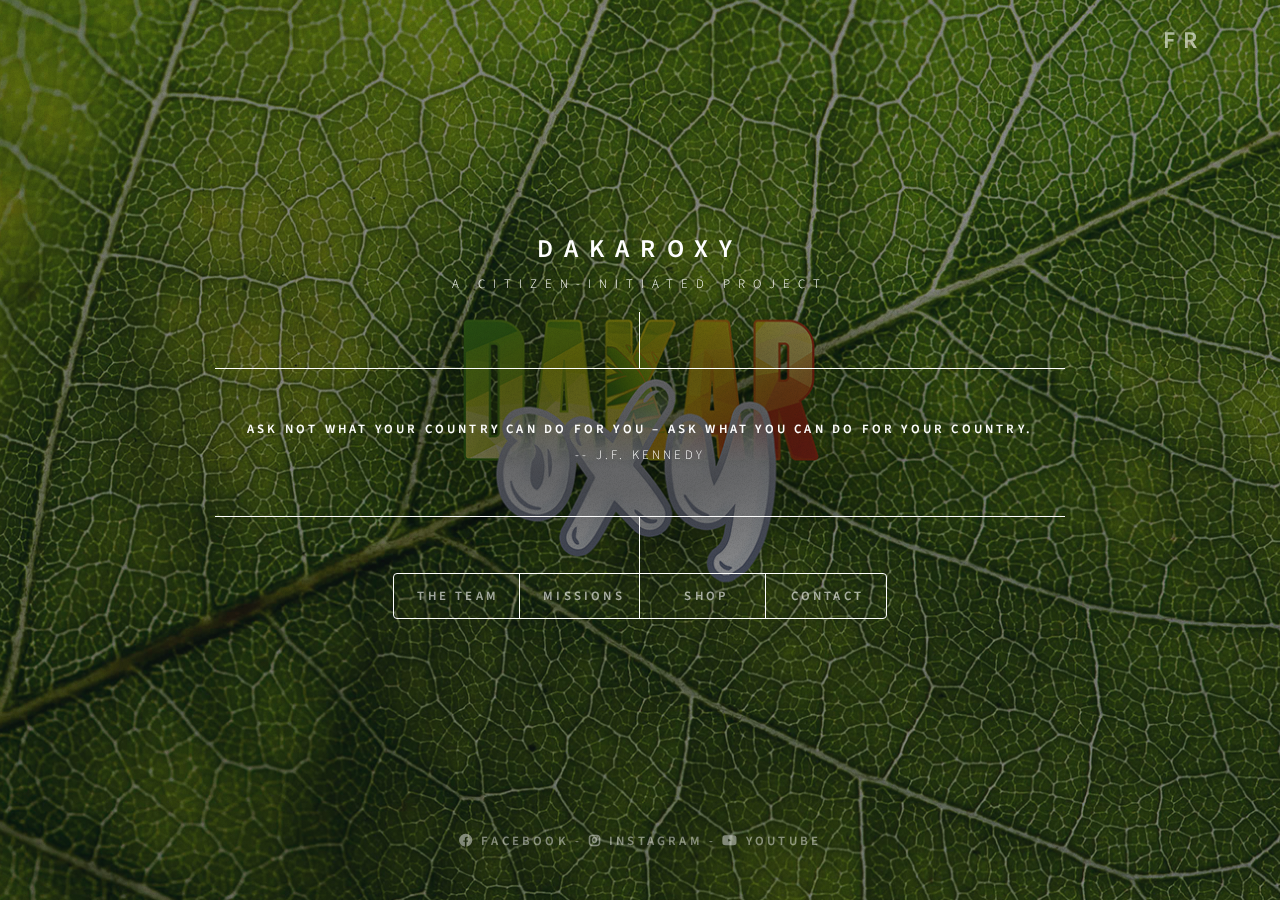
==== en.html @ 9fc28fe7 "Add files via upload" ====
<!DOCTYPE HTML>

<html>
	<head>
		<title>D A K A R O X Y - E N</title>
		<meta name="description" content="DakarOxy is a citizen-initiated project that hopes to encourage people to green their cities." / >

		<meta charset="utf-8" />
		<meta name="viewport" content="width=device-width, initial-scale=1, user-scalable=no" />
		<link rel="shortcut icon" type="image/x-icon" href="images/DKROxy.ico" />
		<link rel="stylesheet" href="assets/css/main.css" />
		<link rel="image_src" href="images/DakarOxy.png" />
		<noscript><link rel="stylesheet" href="assets/css/noscript.css" /></noscript>
	</head>
	<body class="animate-in">

		<!-- Wrapper -->
			<div id="wrapper" class="fade-in">

				<span class="upperrightcorner"><a href="fr.html">FR</a></span>

				<!-- Header -->
				<header id="header">

					<div id="description">
						<p align="center"><span class="headertype1"><strong>DakarOxy</strong></span> <br />
							<span class="headertype2">A Citizen-Initiated Project</span></p>
					</div>

					<div class="content">

							<div class="inner">
								<p><strong>Ask not what your country can do for you – ask what you can do for your country.</strong><br />
								-- J.F. Kennedy</p>
							</div>

						</div>

						<nav>
							<ul>
								<li><a href="#intro">The Team</a></li>
								<li><a href="#missions">Missions</a></li>
								<li><a href="#shop">Shop</a></li>
								<li><a href="#contact">Contact</a></li>
							</ul>
						</nav>

					</header>
				<!-- END OF HEADER -->

				<!-- Main -->
					<div id="main">

						<!-- INTRO -->
							<article id="intro">
								<h2 class="major">Who are we?</h2>

								<p align="justify">Created on September 1, 2018, <b>DakarOxy</b> is a citizen-initiated project that stemmed from the desire to raise awareness and encourage the greening of urban neighborhoods in hope to counter the terrible effects of air pollution. Our objective? To help reforest Senegal, in the outskirts of the capital city and in the regions alike.</p>
								<p align="justify">As a small team who works with mostly personal funding and on the side of our professional activities, our reach remains humble, and the campaigns we run, modest. Nevertheless driven by strong patriotic sentiments, we believe in the value of every deed, big or small.</p>
								<p align="justify">Our hope to curb the ecological crisis due to global warming, leaving a cleaner earth for future generations, might be ambitious, but our strength lies in numbers: if we all work together, no challenge will be able to resist us.</p>
								<p align="right">« <strong>I am doing my part.</strong> » <br />-- DakarOxy.</p>

								<div id="membres">
									<h3 class="major">The Team</h3>
									<p align="justify">Our team consists of five discreet but highly motivated members, who represent as a whole the diversity that contributes to the beauty of our country.</p>
									<p align="justify"></p>

									<div id="anna" class="row aln-center">
										<span align="center">
											<img src="images/Profil-Anna.png" width="145"
											title="Someone is sitting in the shade, today, because somebody else planted a tree a long time ago. – Warren Buffett">
												<p align="center"><strong>Anna Diop</strong> <br />
													Founder</p>
										</span>
									</div>

									<div id="mamy" class="row aln-center">
										<span id="membres" align="center">
												<img src="images/Profil-Mami.png" width="110"
												title="Trees are much like human beings and enjoy each other’s company. – Jens Jensen">
												<p align="center"><strong>Mariama Diatta</strong> <br />
													Relationship Manager</p>
										</span>
									</div>

									<div id="mouhamed" class="row aln-center">
										<span id="membres" align="center">
											<img src="images/Profil-Mouhamed.png" width="110"
											title="Cutting down a tree is like cutting down your own supply of oxygen. – Unknown">
											<p align="center"><strong>Mouhamed Amir Ndiaye</strong> <br />
												Photographer - Videographer</p>
										</span>
									</div>

									<div id="jp" class="row aln-center">
										<span align="center">
											<img src="images/Profil-JeanPierre.png" width="110"
											title="Like water, the sun and the stars, trees are essential. Life on earth is inconceivable without them. – Anton Chekhov">
											<p align="center"><strong>Jean-Pierre Gomis</strong> <br />
												Horticultural Specialist</p>
										</span>
									</div>

									<div id="cherine" class="row aln-center">
										<span align="center">
											<img src="images/Profil-Cherine.png" width="110"
											title="We can learn a lot from trees: they’re always grounded but never stop reaching heavenward. – Everett Mamor">
												<p align="center"><strong>Chérine Hoa</strong> <br />
													Multimedia Manager</p>
										</span>
									</div>

									</div>

							</article>
						<!-- INTRO END -->


						<!-- MISSIONS -->
							<article id="missions">
								<h2 class="major">Our Missions</h2>

								<p align="center"><strong>He who plants a tree, aware that he will never sit in its shade, <br />
									has at least begun to understand the meaning of life..</strong><br />
									-- Rabindranah Tagore.</p>

								<h3 class="major">PatriOxy</h3>
								<p align="justify">Since the beginning of its creation, DakarOxy's primary goal has been to encourage people to green their environment by helping them understand the vital role that trees play on our planet. Senegal has more sixteen million inhabitants, and if everyone were to do their part today, then our country would be over sixteen million trees richer, which would arguably help thwart the consequences of toxic greenhouse gases that threaten our health and that of the Earth.</p>

								<h3 class="major">Campaigns</h3>
								<p align="justify">Among <a href="#activities" class="dotted">DakarOxy's recurring activities</a>, we run reforestation campaigns in the most tree-depleted neighborhoods of the outskirts of our capital city, like in the regions outside of Dakar.</p>
								<p align="justify">These are carried out at the request and with the help of local populations after a <a href="#contract" class="dotted">contract of commitment</a> to protect and water the trees has been established between DakarOxy and the recipients of said trees. This is a requisite for any campaign to optimize the trees' chance of survival until they reach maturity and autonomy.</p>
								<p align="justify">Check out the work we do in the field on our <a href="https://www.instagram.com/dakaroxy/" target="_blank" class="dotted">Instagram</a> account and <a href="https://www.youtube.com/channel/UC2MtGhpl_nVGLFJlneOLBVA" target="_blank" class="dotted">YouTube</a> channel.</p>

								<h3 class="major">EcolOxy</h3>
								<p align="justify">As raising awareness is fundamental to help preserve the environment, one of DakarOxy's missions is to intervene directly within schools to educate our children to the problems that come with air pollution, including global warming. As adults of tomorrow, our children must be active today to help us solve a problem that concerns our generations as much as those to come.</p>
								<p align="justify"></p>

							</article>
						<!-- MISSION END -->

						<!-- ACTIVITIES -->
							<article id="activities">
								<h2 class="major">Campaigns & Others Activities</h2>

								<div id="activites">

									<h3 class="major">2018</h3>
										<p align="center">★ EcolOxy / reforestation campaign: Diamaguéne – <em>Cours Sainte Marie de Hann</em></p>

									<h3 class="major">2019</h3>
										<p align="center">★ EcolOxy / reforestation campaign: Mbeubeuss – <em>Cours Sainte Marie de Hann</em><br />
											★ EcolOxy / reforestation campaign: Malika – <em>Cours Sainte Marie de Hann</em><br />
											★ EcolOxy / reforestation campaign: Rufisque – <em>Cours Sainte Marie de Hann</em><br />
											★ reforestation campaign: Thies – <em>Groupe Kirène</em><br />
											reforestation campaign: Diourbel</p>

									<h3 class="major">2020</h3>
										<p align="center">reforestation campaign: Fatick<br />
											★ PatriOxy / reforestation campaign: Keur Massar – <em>JVE Senegal</em><br />
											PatriOxy: shootings of awareness videos</p>

									<h3 class="major">2021</h3>
										<p align="center">reforestation campaign: Mbeubeuss<br />
											PatriOxy: shooting of an awareness short film</p>

									<h3 class="major">2022</h3>
											<p align="center">★ reforestation campaign: Poukham – <em>SAR Senegal</em></p>
								<div>

								<hr />

								<div>
									<p align="center">The missions preceded by a star (★) have benefited from the help of donators.<br />
										A huge <em>THANK YOU!</em> to them and to those who, more discreet, <br />
										have contributed to the campaigns!</p>
								</div>

							</article>
						<!-- END OF ACTIVITIES -->

						<!-- CONTRAT -->
							<article id="contract">
								<h2 class="major">Moral and Physical Contract</h2>

								<span id="intro">
									<p align="justify">Because we believe that people are the real motor of change, we try to do more than just plant trees: we meet those who benefit from our campaigns after they have submitted a request for help, and work with them to green their neighborhoods. A moral and physical contract is drawn to concretize the commitment of both parties.</p>
								</span>

								<span id="conditions">
									<h3 class="major">Conditions</h3>
									<p align="justify">Reforestation requests must meet a couple of prerequisites to be considered by the team:</p>
									<ul>
										<li>being an association or a group of people committed to monitoring and maintaining the trees</li>
										<li>making a request for a reforestation campaign by sending us a message on our <a href="https://www.facebook.com/DakarOxy/" target="_blank">Facebook</a> page</li>
										<li>organizing a meeting where the trees will be planted</li>
									</ul>
								</span>

								<span id="commitmentDakarOxy">
									<h3 class="major">DakarOxy's Commitment</h3>
									<p align="justify">If the request is approved by the team, DakarOxy then agrees to:</p>
									<ul>
										<li>provide trees, fencing, fertilizer</li>
										<li>come by regularly, either during a planned visit or unannounced, until the trees have reached maturity, in order to check on their growth</li>
										<li>cover the campaign and its follow-ups</li>
									</ul>
								</span>

								<span id="commitmentRecipients">
									<h3 class="major">Expectations for the Recipients</h3>
									<p align="justify">In return, the beneficiaries of the campaign must commit to:</p>
									<ul>
										<li>establish a list of recipients who will contribute to the tree with the symbolic sum of 500 FCFA (0.76€) per registered person</li>
										<li>dig the holes for the trees at least 24 hours before the campaign</li>
										<li>ensure daily watering and the protection of the trees</li>
										<li>regularly ensure the trees are healthy</li>
										<li>designate a liaison agent who will periodically report to DakarOxy concerning the growth of the trees, with the help of pictures</li>
										<li>replace the tree in case of loss</li>
									</ul>
								</span>
							</article>
						<!-- CONTRAT END -->


						<!-- BOUTIQUE -->
							<article id="shop">
								<h2 class="major">Shop</h2>
								<p align="center">Coming soon: our collection of tote bags, sewn with scraps of wax fabrics!</p>
							</article>
						<!-- BOUTIQUE END -->


						<!-- CONTACT -->
							<article id="contact">

								<h2 class="major">Getting In Touch</h2>

								<!-- form method="post" action="mailto:dakaroxy@gmail.com">
									<div class="fields">
										<div class="field half">
											<label for="name">Name</label>
											<input type="text" name="name" id="name" />
										</div>

										<div class="field half">
											<label for="email">Email</label>
											<input type="text" name="email" id="email" />
										</div>

										<div class="field">
											<label for="message">Message</label>
											<textarea name="message" id="message" rows="4"></textarea>
										</div>

									</div>

									<ul class="actions">
										<li><input type="submit" value="Send Message" class="primary" /></li>
										<li><input type="reset" value="Reset" /></li>
									</ul>

								</form-->

								<p align="center">Want to help fund DakarOxy's campaigns? <br />
									Send us an email at <strong>dakaroxy@gmail.com</strong></a>!</p>

								</article>
								<!-- END OF CONTACT -->


					</div>
				<!-- END OF MAIN -->

				<!-- Footer -->
					<footer id="footer">
						<p class="copyright"><a href="https://www.facebook.com/dakaroxy" target="_blank"><i class="fab fa-facebook"></i> Facebook</a> -
							<a href="https://www.instagram.com/dakaroxy/" target="_blank"><i class="fab fa-instagram"></i> Instagram</a> -
							<a href="https://www.youtube.com/channel/UC2MtGhpl_nVGLFJlneOLBVA" target="_blank"><i class="fab fa-youtube"></i> YouTube</a>
						</p>
						<!-- p class="copyright"><a href="https://www.facebook.com/dakaroxy" target="_blank"><i class="fab fa-facebook"></i></a>
							<a href="https://www.instagram.com/dakaroxy/" target="_blank"><i class="fab fa-instagram"></i></a>
							<a href="https://www.youtube.com/channel/UC2MtGhpl_nVGLFJlneOLBVA" target="_blank"><i class="fab fa-youtube"></i></a>
						</p -->
					</footer>
				<!-- END OF FOOTER -->

			</div>


		<!-- BG -->
			<div id="bg"></div>

		<!-- SCRIPTS -->
			<script src="assets/js/jquery.min.js"></script>
			<script src="assets/js/browser.min.js"></script>
			<script src="assets/js/breakpoints.min.js"></script>
			<script src="assets/js/util.js"></script>
			<script src="assets/js/main.js"></script>
			<script src="assets/js/animate-in.js"></script>
		<!-- END OF SCRIPTS -->

	</body>
</html>
---- assets/css/main.css ----
@import url(fontawesome-all.min.css);
@import url("https://fonts.googleapis.com/css?family=Source+Sans+Pro:300italic,600italic,300,600");

/*
	Dimension by HTML5 UP
	html5up.net | @ajlkn
	Free for personal and commercial use under the CCA 3.0 license (html5up.net/license)
*/

html, body, div, span, applet, object,
iframe, h1, h2, h3, h4, h5, h6, p, blockquote,
pre, a, abbr, acronym, address, big, cite,
code, del, dfn, em, img, ins, kbd, q, s, samp,
small, strike, strong, sub, sup, tt, var, b,
u, i, center, dl, dt, dd, ol, ul, li, fieldset,
form, label, legend, table, caption, tbody,
tfoot, thead, tr, th, td, article, aside,
canvas, details, embed, figure, figcaption,
footer, header, hgroup, menu, nav, output, ruby,
section, summary, time, mark, audio, video {
	margin: 0;
	padding: 0;
	border: 0;
	font-size: 100%;
	font: inherit;
	vertical-align: baseline;}

article, aside, details, figcaption, figure,
footer, header, hgroup, menu, nav, section {
	display: block;}

body {
	line-height: 1;
}

ol, ul {
	list-style: none;
}

blockquote, q {
	quotes: none;
}

	blockquote:before, blockquote:after, q:before, q:after {
		content: '';
		content: none;
	}

table {
	border-collapse: collapse;
	border-spacing: 0;
}

body {
	-webkit-text-size-adjust: none;
}

mark {
	background-color: transparent;
	color: inherit;
}

input::-moz-focus-inner {
	border: 0;
	padding: 0;
}

input, select, textarea {
	-moz-appearance: none;
	-webkit-appearance: none;
	-ms-appearance: none;
	appearance: none;
}

/* BASIC */

	@-ms-viewport {
		width: device-width;
	}

	@media screen and (max-width: 480px) {

		html, body {
			min-width: 320px;
		}

	}

	html {
		box-sizing: border-box;
	}

	*, *:before, *:after {
		box-sizing: inherit;
	}

	body {
		background: #1b1f22;
		/* background: #000000; */
	}

		body.is-preload *, body.is-preload *:before, body.is-preload *:after {
			-moz-animation: none !important;
			-webkit-animation: none !important;
			-ms-animation: none !important;
			animation: none !important;
			-moz-transition: none !important;
			-webkit-transition: none !important;
			-ms-transition: none !important;
			transition: none !important;
		}

/* END OF BASIC */


/* TYPE */

	html {
		font-size: 16pt;
	}

		@media screen and (max-width: 1680px) {

			html {
				font-size: 12pt;
			}

		}

		@media screen and (max-width: 736px) {

			html {
				font-size: 11pt;
			}

		}

		@media screen and (max-width: 360px) {

			html {
				font-size: 10pt;
			}

		}

	body, input, select, textarea {
		color: #ffffff;
		font-family: "Source Sans Pro", sans-serif;
		font-weight: 300;
		font-size: 1rem;
		line-height: 1.65;
	}

	/*TO CENTER TEXT IN THE MIDDLE OF THE PAGE*/
	.center {
	position: absolute;
	left: 50%;
	top: 50%;
	transform: translate(-50%, -50%);
	color: #ffffff;
	font-family: "Source Sans Pro", sans-serif;
	text-transform: uppercase;
	font-weight: 300;
	font-size: 1.75rem;
	letter-spacing: 1rem;
	line-height: 1.65;
	}
	/* END OF CENTERING */

	/*TO POSITION TEXT AT THE BOTTOM OF THE PAGE*/
	.bottom {
	position: absolute;
	left: 50%;
	top: 92.5%;
	transform: translate(-50%, -50%);
	color: #ffffff;
	font-family: "Source Sans Pro", sans-serif;
	text-transform: uppercase;
	font-weight: 300;
	font-size: 0.6rem;
	letter-spacing: 0.2rem;
	line-height: 1.65;
	}
	/* END OF BOTTOM POSITIONING */

	/*TO POSITION TEXT IN THE UPPER RIGHT CORNER*/
	.upperrightcorner {
	position: absolute;
	left: 92.5%;
	top: 4.5%;
	transform: translate(-50%, -50%);
	color: #ffffff;
	font-family: "Source Sans Pro", sans-serif;
	text-transform: uppercase;
	color: #FFF9;
	font-weight: 600;
	font-size: 1.5rem;
	letter-spacing: 0.5rem;
	line-height: 1rem;
	}

	.upperrightcorner:hover {
		color: #FFFFFF;
	}

	/* END OF UPPERRIGHTCORNER */

	a {
		-moz-transition: color 0.4s ease-in-out, background-color 0.4s ease-in-out, border-bottom-color 0.4s ease-in-out;
		-webkit-transition: color 0.4s ease-in-out, background-color 0.4s ease-in-out, border-bottom-color 0.4s ease-in-out;
		-ms-transition: color 0.4s ease-in-out, background-color 0.4s ease-in-out, border-bottom-color 0.4s ease-in-out;
		transition: color 0.4s ease-in-out, background-color 0.4s ease-in-out, border-bottom-color 0.4s ease-in-out;
		border-bottom: /*dotted */ 3px rgba(255, 255, 255, 0.5);
		border-color: #ffffff;
		/* background-color: #000000; */
		text-decoration: none;
		color: #FFF9;
		font-weight: 600;
		border-bottom-color: #FFF3;
	}

		a:hover {
			color: #FFFFFF;
			border-bottom-color: #FFF9;
		}

/* LINKS FOR INDEX */
		.index {
			-moz-transition: color 0.4s ease-in-out, background-color 0.4s ease-in-out, border-bottom-color 0.4s ease-in-out;
			-webkit-transition: color 0.4s ease-in-out, background-color 0.4s ease-in-out, border-bottom-color 0.4s ease-in-out;
			-ms-transition: color 0.4s ease-in-out, background-color 0.4s ease-in-out, border-bottom-color 0.4s ease-in-out;
			transition: color 0.4s ease-in-out, background-color 0.4s ease-in-out, border-bottom-color 0.4s ease-in-out;
			border-bottom: none;
			text-decoration: none;
			font-size: 2rem;
			color: #FFF9;
			font-weight: 600;
		}

			.index:hover {
				color: #FFFFFF;
		}
/* END OF LINKS FOR INDEX */

	.headertype1 {
		font-size: 1.6rem;
		color: #FFFFFF;
		font-weight: 300;
		letter-spacing: 0.7rem;
		text-transform: uppercase;
	}

	.headertype2 {
		font-size: .8rem;
		color: #FFFFFF;
		font-weight: 300;
		letter-spacing: 0.5rem;
		text-transform: uppercase;
	}

	.dotted {
		border-bottom: dotted;
	}

	strong, b {
		color: #ffffff;
		font-weight: 600;
	}

	em, i {
		font-style: italic;
	}

	p {
		margin: 0 0 1rem 0;
	}

	h1, h2, h3, h4, h5, h6 {
		color: #ffffff;
		font-weight: 600;
		line-height: 1.5;
		margin: 0 0 1rem 0;
		text-transform: uppercase;
		letter-spacing: 0.2rem;
	}

		h1 a, h2 a, h3 a, h4 a, h5 a, h6 a {
			color: inherit;
			text-decoration: none;
		}

		h1.major, h2.major, h3.major, h4.major, h5.major, h6.major {
			/*LINE DELETED: border-bottom: solid 0px #ffffff; */
			width: -moz-max-content;
			width: -webkit-max-content;
			width: -ms-max-content;
			width: max-content;
			padding-top: 0.7rem;
			padding-bottom: 0.2rem;
			/* LINE DELETED: margin: 0 0 2rem 0; */
			/* ADDED LINES */
			margin: 0 auto 1rem;
			/* Added lines end here */
		}

	h1 {
		font-size: 2.25rem;
		line-height: 1.3;
		letter-spacing: 0.5rem;
		/* ADDED LINES */
		border-bottom: solid 1px #ffffff;
		padding-bottom: 0.5rem;
		/*margin: 0 0 2rem 0; */ /* Added lines end here */
	}

	h2 {
		font-size: 1.5rem;
		line-height: 1.4;
		letter-spacing: 0.5rem;
		/* ADDED LINES */
		border-bottom: solid 1px #ffffff;
		padding-bottom: 0.5rem;
		margin: 0 0 2rem 0; /* Added lines end here */
	}

	h3 {
		font-size: 1rem;
		/* ADDED LINES */
		border-bottom: solid 1px #ffffff;
		margin: 0 0 0.5rem 0; /* Added lines end here */
	}

	h4 {
		font-size: 0.8rem;
	}

	h5 {
		font-size: 0.7rem;
	}

	h6 {
		font-size: 0.6rem;
	}


/* OTHER MEDIA */
	@media screen and (max-width: 736px) {

		h1 {
			font-size: 1.75rem;
			line-height: 1.4;
		}

		h2 {
			font-size: 1.25em;
			line-height: 1.5;
		}

	}

	sub {
		font-size: 0.8rem;
		position: relative;
		top: 0.5rem;
	}

	sup {
		font-size: 0.8rem;
		position: relative;
		top: -0.5rem;
	}

	blockquote {
		border-left: solid 4px #ffffff;
		font-style: italic;
		margin: 0 0 2rem 0;
		padding: 0.5rem 0 0.5rem 2rem;
	}

	code {
		background: rgba(255, 255, 255, 0.075);
		border-radius: 4px;
		font-family: "Courier New", monospace;
		font-size: 0.9rem;
		margin: 0 0.25rem;
		padding: 0.25rem 0.65rem;
	}

	pre {
		-webkit-overflow-scrolling: touch;
		font-family: "Courier New", monospace;
		font-size: 0.9rem;
		margin: 0 0 2rem 0;
	}

		pre code {
			display: block;
			line-height: 1.75;
			padding: 1rem 1.5rem;
			overflow-x: auto;
		}

	hr {
		border: 0;
		border-bottom: solid 1px #ffffff;
		margin: 2.75rem 0;
	}

	.align-left {
		text-align: left;
	}

	.align-center {
		text-align: center;
	}

	.align-right {
		text-align: right;
	}

		.align-justify {
			text-align: justify;
		}
/* END OF OTHER MEDIA */

/* FORM */
	form {
		margin: 0 0 2rem 0;
	}

		form > :last-child {
			margin-bottom: 0;
		}

		form > .fields {
			display: -moz-flex;
			display: -webkit-flex;
			display: -ms-flex;
			display: flex;
			-moz-flex-wrap: wrap;
			-webkit-flex-wrap: wrap;
			-ms-flex-wrap: wrap;
			flex-wrap: wrap;
			width: calc(100% + 3rem);
			margin: -1.5rem 0 2rem -1.5rem;
		}

			form > .fields > .field {
				-moz-flex-grow: 0;
				-webkit-flex-grow: 0;
				-ms-flex-grow: 0;
				flex-grow: 0;
				-moz-flex-shrink: 0;
				-webkit-flex-shrink: 0;
				-ms-flex-shrink: 0;
				flex-shrink: 0;
				padding: 1.5rem 0 0 1.5rem;
				width: calc(100% - 1.5rem);
			}

				form > .fields > .field.half {
					width: calc(50% - 0.75rem);
				}

				form > .fields > .field.third {
					width: calc(100%/3 - 0.5rem);
				}

				form > .fields > .field.quarter {
					width: calc(25% - 0.375rem);
				}

		@media screen and (max-width: 480px) {

			form > .fields {
				width: calc(100% + 3rem);
				margin: -1.5rem 0 2rem -1.5rem;
			}

				form > .fields > .field {
					padding: 1.5rem 0 0 1.5rem;
					width: calc(100% - 1.5rem);
				}

					form > .fields > .field.half {
						width: calc(100% - 1.5rem);
					}

					form > .fields > .field.third {
						width: calc(100% - 1.5rem);
					}

					form > .fields > .field.quarter {
						width: calc(100% - 1.5rem);
					}

		}

	label {
		color: #ffffff;
		display: block;
		font-size: 0.8rem;
		font-weight: 300;
		letter-spacing: 0.2rem;
		line-height: 1.5;
		margin: 0 0 1rem 0;
		text-transform: uppercase;
	}

	input[type="text"],
	input[type="password"],
	input[type="email"],
	input[type="tel"],
	select,
	textarea {
		-moz-appearance: none;
		-webkit-appearance: none;
		-ms-appearance: none;
		appearance: none;
		-moz-transition: border-color 0.2s ease-in-out, box-shadow 0.2s ease-in-out, background-color 0.2s ease-in-out;
		-webkit-transition: border-color 0.2s ease-in-out, box-shadow 0.2s ease-in-out, background-color 0.2s ease-in-out;
		-ms-transition: border-color 0.2s ease-in-out, box-shadow 0.2s ease-in-out, background-color 0.2s ease-in-out;
		transition: border-color 0.2s ease-in-out, box-shadow 0.2s ease-in-out, background-color 0.2s ease-in-out;
		background-color: transparent;
		border-radius: 4px;
		border: solid 1px #ffffff;
		color: inherit;
		display: block;
		outline: 0;
		padding: 0 1rem;
		text-decoration: none;
		width: 100%;
	}

		input[type="text"]:invalid,
		input[type="password"]:invalid,
		input[type="email"]:invalid,
		input[type="tel"]:invalid,
		select:invalid,
		textarea:invalid {
			box-shadow: none;
		}

		input[type="text"]:focus,
		input[type="password"]:focus,
		input[type="email"]:focus,
		input[type="tel"]:focus,
		select:focus,
		textarea:focus {
			background: rgba(255, 255, 255, 0.075);
			border-color: #ffffff;
			box-shadow: 0 0 0 1px #ffffff;
		}

	select {
		background-image: url("data:image/svg+xml;charset=utf8,%3Csvg xmlns='http://www.w3.org/2000/svg' width='40' height='40' preserveAspectRatio='none' viewBox='0 0 40 40'%3E%3Cpath d='M9.4,12.3l10.4,10.4l10.4-10.4c0.2-0.2,0.5-0.4,0.9-0.4c0.3,0,0.6,0.1,0.9,0.4l3.3,3.3c0.2,0.2,0.4,0.5,0.4,0.9 c0,0.4-0.1,0.6-0.4,0.9L20.7,31.9c-0.2,0.2-0.5,0.4-0.9,0.4c-0.3,0-0.6-0.1-0.9-0.4L4.3,17.3c-0.2-0.2-0.4-0.5-0.4-0.9 c0-0.4,0.1-0.6,0.4-0.9l3.3-3.3c0.2-0.2,0.5-0.4,0.9-0.4S9.1,12.1,9.4,12.3z' fill='%23ffffff' /%3E%3C/svg%3E");
		background-size: 1.25rem;
		background-repeat: no-repeat;
		background-position: calc(100% - 1rem) center;
		height: 2.75rem;
		padding-right: 2.75rem;
		text-overflow: ellipsis;
	}

		select option {
			color: #ffffff;
			background: #1b1f22;
		}

		select:focus::-ms-value {
			background-color: transparent;
		}

		select::-ms-expand {
			display: none;
		}

	input[type="text"],
	input[type="password"],
	input[type="email"],
	select {
		height: 2.75rem;
	}

	textarea {
		padding: 0.75rem 1rem;
	}

	input[type="checkbox"],
	input[type="radio"] {
		-moz-appearance: none;
		-webkit-appearance: none;
		-ms-appearance: none;
		appearance: none;
		display: block;
		float: left;
		margin-right: -2rem;
		opacity: 0;
		width: 1rem;
		z-index: -1;
	}

		input[type="checkbox"] + label,
		input[type="radio"] + label {
			text-decoration: none;
			-moz-user-select: none;
			-webkit-user-select: none;
			-ms-user-select: none;
			user-select: none;
			color: #ffffff;
			cursor: pointer;
			display: inline-block;
			font-size: 0.8rem;
			font-weight: 300;
			margin: 0 0 0.5rem 0;
			padding-left: 2.65rem;
			padding-right: 0.75rem;
			position: relative;
		}

			input[type="checkbox"] + label:before,
			input[type="radio"] + label:before {
				-moz-osx-font-smoothing: grayscale;
				-webkit-font-smoothing: antialiased;
				display: inline-block;
				font-style: normal;
				font-variant: normal;
				text-rendering: auto;
				line-height: 1;
				text-transform: none !important;
				font-family: 'Font Awesome 5 Free';
				font-weight: 900;
			}

			input[type="checkbox"] + label:before,
			input[type="radio"] + label:before {
				-moz-transition: border-color 0.2s ease-in-out, box-shadow 0.2s ease-in-out, background-color 0.2s ease-in-out;
				-webkit-transition: border-color 0.2s ease-in-out, box-shadow 0.2s ease-in-out, background-color 0.2s ease-in-out;
				-ms-transition: border-color 0.2s ease-in-out, box-shadow 0.2s ease-in-out, background-color 0.2s ease-in-out;
				transition: border-color 0.2s ease-in-out, box-shadow 0.2s ease-in-out, background-color 0.2s ease-in-out;
				border-radius: 4px;
				border: solid 1px #ffffff;
				content: '';
				display: inline-block;
				height: 1.65rem;
				left: 0;
				line-height: 1.65rem;
				position: absolute;
				text-align: center;
				top: -0.15rem;
				width: 1.65rem;
			}

		input[type="checkbox"]:checked + label:before,
		input[type="radio"]:checked + label:before {
			background: #ffffff !important;
			border-color: #ffffff !important;
			color: #1b1f22;
			content: '\f00c';
		}

		input[type="checkbox"]:focus + label:before,
		input[type="radio"]:focus + label:before {
			background: rgba(255, 255, 255, 0.075);
			border-color: #ffffff;
			box-shadow: 0 0 0 1px #ffffff;
		}

	input[type="checkbox"] + label:before {
		border-radius: 4px;
	}

	input[type="radio"] + label:before {
		border-radius: 100%;
	}

	::-webkit-input-placeholder {
		color: rgba(255, 255, 255, 0.5) !important;
		opacity: 1.0;
	}

	:-moz-placeholder {
		color: rgba(255, 255, 255, 0.5) !important;
		opacity: 1.0;
	}

	::-moz-placeholder {
		color: rgba(255, 255, 255, 0.5) !important;
		opacity: 1.0;
	}

	:-ms-input-placeholder {
		color: rgba(255, 255, 255, 0.5) !important;
		opacity: 1.0;
	}

	.formerize-placeholder {
		color: rgba(255, 255, 255, 0.5) !important;
		opacity: 1.0;
	}
/* END OF FORM */

/* BOX */

	.box {
		border-radius: 4px;
		border: solid 1px #ffffff;
		margin-bottom: 2rem;
		padding: 1.5em;
	}

		.box > :last-child,
		.box > :last-child > :last-child,
		.box > :last-child > :last-child > :last-child {
			margin-bottom: 0;
		}

		.box.alt {
			border: 0;
			border-radius: 0;
			padding: 0;
		}
/* END OF BOX */

/* ICON */

	.icon {
		text-decoration: none;
		border-bottom: none;
		position: relative;
	}

		.icon:before {
			-moz-osx-font-smoothing: grayscale;
			-webkit-font-smoothing: antialiased;
			display: inline-block;
			font-style: normal;
			font-variant: normal;
			text-rendering: auto;
			line-height: 1;
			text-transform: none !important;
			font-family: 'Font Awesome 5 Free';
			font-weight: 400;
		}

		.icon > .label {
			display: none;
		}

		.icon:before {
			line-height: inherit;
		}

		.icon.solid:before {
			font-weight: 900;
		}

		.icon.brands:before {
			font-family: 'Font Awesome 5 Brands';
		}
/* END OF ICON */

/* IMAGE */
	.image {
		border-radius: 4px;
		border: 0;
		display: inline-block;
		position: relative;
	}

		.image:before {
			pointer-events: none;
			background-image: url("../../images/overlay.png");
			background-color: rgba(19, 21, 25, 0.5);
			border-radius: 4px;
			content: '';
			display: block;
			height: 100%;
			left: 0;
			opacity: 0.5;
			position: absolute;
			top: 0;
			width: 100%;
		}

		.image img {
			border-radius: 4px;
			display: block;
		}

		.image.left, .image.right {
			max-width: 40%;
		}

			.image.left img, .image.right img {
				width: 100%;
			}

		.image.left {
			float: left;
			padding: 0 1.5em 1em 0;
			top: 0.25em;
		}

		.image.right {
			float: right;
			padding: 0 0 1em 1.5em;
			top: 0.25em;
		}

		.image.fit {
			display: block;
			margin: 0 0 2rem 0;
			width: 100%;
		}

			.image.fit img {
				width: 100%;
			}

		.image.main {
			display: block;
			margin: 2.5rem 0;
			width: 100%;
		}

			.image.main img {
				width: 100%;
			}

		@media screen and (max-width: 736px) {

			.image.main {
				margin: 2rem 0;
			}

		}

		@media screen and (max-width: 480px) {

			.image.main {
				margin: 1.5rem 0;
			}

		}
/* END OF IMAGE */

/* LIST */
	ol {
		list-style: decimal;
		margin: 0 0 2rem 0;
		padding-left: 1.25em;
	}

		ol li {
			padding-left: 0.25em;
		}

	ul {
		list-style: disc;
		margin: 0 0 1rem 0;
		padding-left: 3em;
	}

		ul li {
			padding-left: 0.5em;

		}

		ul.alt {
			list-style: none;
			padding-left: 0;
		}

			ul.alt li {
				border-top: solid 1px #ffffff;
				padding: 0.5em 0;
			}

				ul.alt li:first-child {
					border-top: 0;
					padding-top: 0;
				}

	dl {
		margin: 0 0 2rem 0;
	}

		dl dt {
			display: block;
			font-weight: 600;
			margin: 0 0 1rem 0;
		}

		dl dd {
			margin-left: 2rem;
		}

/* ACTIONS IN LIST */

	ul.actions {
		display: -moz-flex;
		display: -webkit-flex;
		display: -ms-flex;
		display: flex;
		cursor: default;
		list-style: none;
		margin-left: -1rem;
		padding-left: 0;
	}

		ul.actions li {
			padding: 0 0 0 1rem;
			vertical-align: middle;
		}

		ul.actions.special {
			-moz-justify-content: center;
			-webkit-justify-content: center;
			-ms-justify-content: center;
			justify-content: center;
			width: 100%;
			margin-left: 0;
		}

			ul.actions.special li:first-child {
				padding-left: 0;
			}

		ul.actions.stacked {
			-moz-flex-direction: column;
			-webkit-flex-direction: column;
			-ms-flex-direction: column;
			flex-direction: column;
			margin-left: 0;
		}

			ul.actions.stacked li {
				padding: 1.3rem 0 0 0;
			}

				ul.actions.stacked li:first-child {
					padding-top: 0;
				}

		ul.actions.fit {
			width: calc(100% + 1rem);
		}

			ul.actions.fit li {
				-moz-flex-grow: 1;
				-webkit-flex-grow: 1;
				-ms-flex-grow: 1;
				flex-grow: 1;
				-moz-flex-shrink: 1;
				-webkit-flex-shrink: 1;
				-ms-flex-shrink: 1;
				flex-shrink: 1;
				width: 100%;
			}

				ul.actions.fit li > * {
					width: 100%;
				}

			ul.actions.fit.stacked {
				width: 100%;
			}

		@media screen and (max-width: 480px) {

			ul.actions:not(.fixed) {
				-moz-flex-direction: column;
				-webkit-flex-direction: column;
				-ms-flex-direction: column;
				flex-direction: column;
				margin-left: 0;
				width: 100% !important;
			}

				ul.actions:not(.fixed) li {
					-moz-flex-grow: 1;
					-webkit-flex-grow: 1;
					-ms-flex-grow: 1;
					flex-grow: 1;
					-moz-flex-shrink: 1;
					-webkit-flex-shrink: 1;
					-ms-flex-shrink: 1;
					flex-shrink: 1;
					padding: 1rem 0 0 0;
					text-align: center;
					width: 100%;
				}

					ul.actions:not(.fixed) li > * {
						width: 100%;
					}

					ul.actions:not(.fixed) li:first-child {
						padding-top: 0;
					}

					ul.actions:not(.fixed) li input[type="submit"],
					ul.actions:not(.fixed) li input[type="reset"],
					ul.actions:not(.fixed) li input[type="button"],
					ul.actions:not(.fixed) li button,
					ul.actions:not(.fixed) li .button {
						width: 100%;
					}

						ul.actions:not(.fixed) li input[type="submit"].icon:before,
						ul.actions:not(.fixed) li input[type="reset"].icon:before,
						ul.actions:not(.fixed) li input[type="button"].icon:before,
						ul.actions:not(.fixed) li button.icon:before,
						ul.actions:not(.fixed) li .button.icon:before {
							margin-left: -0.5em;
						}

		}

/* ICONS IN LIST */

	ul.icons {
		cursor: default;
		list-style: none;
		padding-left: 0;
	}

		ul.icons li {
			display: inline-block;
			padding: 0 0.75em 0 0;
		}

			ul.icons li:last-child {
				padding-right: 0;
			}

			ul.icons li a {
				border-radius: 100%;
				box-shadow: inset 0 0 0 1px #ffffff;
				display: inline-block;
				height: 2.25rem;
				line-height: 2.25rem;
				text-align: center;
				width: 2.25rem;
			}

				ul.icons li a:hover {
					background-color: rgba(255, 255, 255, 0.075);
				}

				ul.icons li a:active {
					background-color: rgba(255, 255, 255, 0.175);
				}
/* END OF LIST */

/* TABLE */

	.table-wrapper {
		-webkit-overflow-scrolling: touch;
		overflow-x: auto;
	}

	table {
		margin: 0 0 2rem 0;
		width: 100%;
	}

		table tbody tr {
			border: solid 1px #ffffff;
			border-left: 0;
			border-right: 0;
		}

			table tbody tr:nth-child(2n + 1) {
				background-color: rgba(255, 255, 255, 0.075);
			}

		table td {
			padding: 0.75em 0.75em;
		}

		table th {
			color: #ffffff;
			font-size: 0.9em;
			font-weight: 600;
			padding: 0 0.75em 0.75em 0.75em;
			text-align: left;
		}

		table thead {
			border-bottom: solid 2px #ffffff;
		}

		table tfoot {
			border-top: solid 2px #ffffff;
		}

		table.alt {
			border-collapse: separate;
		}

			table.alt tbody tr td {
				border: solid 1px #ffffff;
				border-left-width: 0;
				border-top-width: 0;
			}

				table.alt tbody tr td:first-child {
					border-left-width: 1px;
				}

			table.alt tbody tr:first-child td {
				border-top-width: 1px;
			}

			table.alt thead {
				border-bottom: 0;
			}

			table.alt tfoot {
				border-top: 0;
			}

/* Button IN TABLE */

	input[type="submit"],
	input[type="reset"],
	input[type="button"],
	button,
	.button {
		-moz-appearance: none;
		-webkit-appearance: none;
		-ms-appearance: none;
		appearance: none;
		-moz-transition: background-color 0.2s ease-in-out, color 0.2s ease-in-out;
		-webkit-transition: background-color 0.2s ease-in-out, color 0.2s ease-in-out;
		-ms-transition: background-color 0.2s ease-in-out, color 0.2s ease-in-out;
		transition: background-color 0.2s ease-in-out, color 0.2s ease-in-out;
		background-color: transparent;
		border-radius: 4px;
		border: 0;
		box-shadow: inset 0 0 0 1px #ffffff;
		color: #ffffff !important;
		cursor: pointer;
		display: inline-block;
		font-size: 0.8rem;
		font-weight: 300;
		height: 2.75rem;
		letter-spacing: 0.2rem;
		line-height: 2.75rem;
		outline: 0;
		padding: 0 1.25rem 0 1.35rem;
		text-align: center;
		text-decoration: none;
		text-transform: uppercase;
		white-space: nowrap;
	}

		input[type="submit"]:hover,
		input[type="reset"]:hover,
		input[type="button"]:hover,
		button:hover,
		.button:hover {
			background-color: rgba(255, 255, 255, 0.075);
		}

		input[type="submit"]:active,
		input[type="reset"]:active,
		input[type="button"]:active,
		button:active,
		.button:active {
			background-color: rgba(255, 255, 255, 0.175);
		}

		input[type="submit"].icon:before,
		input[type="reset"].icon:before,
		input[type="button"].icon:before,
		button.icon:before,
		.button.icon:before {
			margin-right: 0.5em;
		}

		input[type="submit"].fit,
		input[type="reset"].fit,
		input[type="button"].fit,
		button.fit,
		.button.fit {
			width: 100%;
		}

		input[type="submit"].small,
		input[type="reset"].small,
		input[type="button"].small,
		button.small,
		.button.small {
			font-size: 0.6rem;
			height: 2.0625rem;
			line-height: 2.0625rem;
		}

		input[type="submit"].primary,
		input[type="reset"].primary,
		input[type="button"].primary,
		button.primary,
		.button.primary {
			background-color: #ffffff;
			color: #1b1f22 !important;
			font-weight: 600;
		}

		input[type="submit"].disabled, input[type="submit"]:disabled,
		input[type="reset"].disabled,
		input[type="reset"]:disabled,
		input[type="button"].disabled,
		input[type="button"]:disabled,
		button.disabled,
		button:disabled,
		.button.disabled,
		.button:disabled {
			pointer-events: none;
			cursor: default;
			opacity: 0.25;
		}

	input[type="submit"],
	input[type="reset"],
	input[type="button"],
	button {
		line-height: calc(2.75rem - 2px);
	}
/* END OF TABLE */

/* BACKGROUND */
	#bg {
		-moz-transform: scale(1.0);
		-webkit-transform: scale(1.0);
		-ms-transform: scale(1.0);
		transform: scale(1.0);
		-webkit-backface-visibility: hidden;
		position: fixed;
		top: 0;
		left: 0;
		width: 100%;
		height: 100vh;
		z-index: 1;
	}

		#bg:before, #bg:after {
			content: '';
			display: block;
			position: absolute;
			top: 0;
			left: 0;
			width: 100%;
			height: 100%;
		}

		#bg:before {
			-moz-transition: background-color 2.5s ease-in-out;
			-webkit-transition: background-color 2.5s ease-in-out;
			-ms-transition: background-color 2.5s ease-in-out;
			transition: background-color 2.5s ease-in-out;
			-moz-transition-delay: 0.75s;
			-webkit-transition-delay: 0.75s;
			-ms-transition-delay: 0.75s;
			transition-delay: 0.75s;
			background-image: linear-gradient(to top, rgba(19, 21, 25, 0.5), rgba(19, 21, 25, 0.5)), url("../../images/overlay.png");
			background-size: auto, 256px 256px;
			background-position: center, center;
			background-repeat: no-repeat, repeat;
			z-index: 2;
		}

		#bg:after {
			-moz-transform: scale(1.125);
			-webkit-transform: scale(1.125);
			-ms-transform: scale(1.125);
			transform: scale(1.125);
			-moz-transition: -moz-transform 1.325s ease-in-out, -moz-filter 1.325s ease-in-out;
			-webkit-transition: -webkit-transform 1.325s ease-in-out, -webkit-filter 1.325s ease-in-out;
			-ms-transition: -ms-transform 1.325s ease-in-out, -ms-filter 1.325s ease-in-out;
			transition: transform 1.325s ease-in-out, filter 1.325s ease-in-out;
			background-image: url("../../images/bg.jpg");
			background-position: center;
			background-size: cover;
			background-repeat: no-repeat;
			z-index: 1;
		}

		body.is-article-visible #bg:after {
			-moz-transform: scale(1.0825);
			-webkit-transform: scale(1.0825);
			-ms-transform: scale(1.0825);
			transform: scale(1.0825);
			-moz-filter: blur(0.2rem);
			-webkit-filter: blur(0.2rem);
			-ms-filter: blur(0.2rem);
			filter: blur(0.2rem);
		}

		body.is-preload #bg:before {
			background-color: #1b2022 /*#000000*/;
		}

/* BG ENDS HERE */

/* INDEX BACKGROUND */

			#indexbg {
				-moz-transform: scale(1.0);
				-webkit-transform: scale(1.0);
				-ms-transform: scale(1.0);
				transform: scale(1.0);
				-webkit-backface-visibility: hidden;
				position: fixed;
				top: 0;
				left: 0;
				width: 100%;
				height: 100vh;
				z-index: 1;
			}

				#indexbg:before, #indexbg:after {
					content: '';
					display: block;
					position: absolute;
					top: 0;
					left: 0;
					width: 100%;
					height: 100%;
				}

				#indexbg:before {
					background-image: linear-gradient(to top, rgba(19, 21, 25, 0.5), rgba(19, 21, 25, 0.5)), url("../../images/overlay.png");
					background-size: auto, 256px 256px;
					background-position: center, center;
					background-repeat: no-repeat, repeat;
					z-index: 2;
				}

				#indexbg:after {
					-moz-transform: scale(1.125);
					-webkit-transform: scale(1.125);
					-ms-transform: scale(1.125);
					transform: scale(1.125);
					background-image: url("../../images/bg.jpg");
					background-position: center;
					background-size: cover;
					background-repeat: no-repeat;
					z-index: 1;
				}

				body.is-article-visible #indexbg:after {
					-moz-transform: scale(1.0825);
					-webkit-transform: scale(1.0825);
					-ms-transform: scale(1.0825);
					transform: scale(1.0825);
					-moz-filter: blur(0.2rem);
					-webkit-filter: blur(0.2rem);
					-ms-filter: blur(0.2rem);
					filter: blur(0.2rem);
				}

				body.is-preload #indexbg:before {
					background-color: #000000;
				}

/* INDEX BG ENDS HERE */

/* TRANSITION FADE*/
.fade-in {
  display: inline-block;
  animation: fadeIn linear 6.5s;
  -webkit-animation: fadeIn linear 6.5s;
  -moz-animation: fadeIn linear 6.5s;
  -o-animation: fadeIn linear 6.5s;
  -ms-animation: fadeIn linear 6.5s;
}

@keyframes fadeIn {
  0% {opacity:0;}
  100% {opacity:1;}
}

@-moz-keyframes fadeIn {
  0% {opacity:0;}
  100% {opacity:1;}
}

@-webkit-keyframes fadeIn {
  0% {opacity:0;}
  100% {opacity:1;}
}

@-o-keyframes fadeIn {
  0% {opacity:0;}
  100% {opacity:1;}
}

@-ms-keyframes fadeIn {
  0% {opacity:0;}
  100% {opacity:1;}
}
/* TRANSITION FADE BG STOPS HERE*/

/* ANOTHER FADE-IN/FADE-OUT TRANSITION - FOR LOADING PAGES*/
.animate-in {
    -webkit-animation: fadeIn 3.5s ease-in;
    animation: fadeIn 3.5s ease-in;
}

.animate-out {
    -webkit-transition: opacity 3.5s;
    transition: opacity 3.5s;
    opacity: 0;
}

@-webkit-keyframes fadeIn {
    from { opacity: 0; }
    to { opacity: 1; }
}

@keyframes fadeIn {
    from { opacity: 0; }
    to { opacity: 1; }
}
/* ENDS HERE*/

/* WRAPPER */
	#wrapper {
		display: -moz-flex;
		display: -webkit-flex;
		display: -ms-flex;
		display: flex;
		-moz-flex-direction: column;
		-webkit-flex-direction: column;
		-ms-flex-direction: column;
		flex-direction: column;
		-moz-align-items: center;
		-webkit-align-items: center;
		-ms-align-items: center;
		align-items: center;
		-moz-justify-content: space-between;
		-webkit-justify-content: space-between;
		-ms-justify-content: space-between;
		justify-content: space-between;
		position: relative;
		min-height: 100vh;
		width: 100%;
		padding: 4rem 2rem;
		z-index: 3;
	}

		#wrapper:before {
			content: '';
			display: block;
		}

		@media screen and (max-width: 1680px) {

			#wrapper {
				padding: 3rem 2rem;
			}

		}

		@media screen and (max-width: 736px) {

			#wrapper {
				padding: 2rem 1rem;
			}

		}

		@media screen and (max-width: 480px) {

			#wrapper {
				padding: 1rem;
			}

		}
/* END OF WRAPPER */

/* Header */

	#header {
		display: -moz-flex;
		display: -webkit-flex;
		display: -ms-flex;
		display: flex;
		-moz-flex-direction: column;
		-webkit-flex-direction: column;
		-ms-flex-direction: column;
		flex-direction: column;
		-moz-align-items: center;
		-webkit-align-items: center;
		-ms-align-items: center;
		align-items: center;
		-moz-transition: -moz-transform 1.325s ease-in-out, -moz-filter 1.325s ease-in-out, opacity 1.325s ease-in-out;
		-webkit-transition: -webkit-transform 1.325s ease-in-out, -webkit-filter 1.325s ease-in-out, opacity 1.325s ease-in-out;
		-ms-transition: -ms-transform 1.325s ease-in-out, -ms-filter 1.325s ease-in-out, opacity 1.325s ease-in-out;
		transition: transform 1.325s ease-in-out, filter 1.325s ease-in-out, opacity 1.325s ease-in-out;
		background-image: -moz-radial-gradient(rgba(0, 0, 0, 0.25) 25%, rgba(0, 0, 0, 0) 55%);
		background-image: -webkit-radial-gradient(rgba(0, 0, 0, 0.25) 25%, rgba(0, 0, 0, 0) 55%);
		background-image: -ms-radial-gradient(rgba(0, 0, 0, 0.25) 25%, rgba(0, 0, 0, 0) 55%);
		background-image: radial-gradient(rgba(0, 0, 0, 0.25) 25%, rgba(0, 0, 0, 0) 55%);
		max-width: 100%;
		text-align: center;
	}

		#header > * {
			-moz-transition: opacity 1.325s ease-in-out;
			-webkit-transition: opacity 1.325s ease-in-out;
			-ms-transition: opacity 1.325s ease-in-out;
			transition: opacity 1.325s ease-in-out;
			position: relative;
			margin-top: 3.5rem;
		}

			#header > *:before {
				content: '';
				display: block;
				position: absolute;
				top: calc(-3.5rem - 1px);
				left: calc(50% - 1px);
				width: 1px;
				height: calc(3.5rem + 1px);
				background: #ffffff;
			}

		#header > :first-child {
			margin-top: 0;
		}

			#header > :first-child:before {
				display: none;
			}

		#header .logo {
			width: 5.5rem;
			height: 5.5rem;
			line-height: 5.5rem;
			border: solid 1px #ffffff;
			border-radius: 100%;
		}

			#header .logo .icon:before {
				font-size: 2rem;
			}

		#header .content {
			border-style: solid;
			border-color: #ffffff;
			border-top-width: 1px;
			border-bottom-width: 1px;
			max-width: 100%;
		}

			#header .content .inner {
				-moz-transition: max-height 0.75s ease, padding 0.75s ease, opacity 0.325s ease-in-out;
				-webkit-transition: max-height 0.75s ease, padding 0.75s ease, opacity 0.325s ease-in-out;
				-ms-transition: max-height 0.75s ease, padding 0.75s ease, opacity 0.325s ease-in-out;
				transition: max-height 0.75s ease, padding 0.75s ease, opacity 0.325s ease-in-out;
				-moz-transition-delay: 0.25s;
				-webkit-transition-delay: 0.25s;
				-ms-transition-delay: 0.25s;
				transition-delay: 0.25s;
				padding: 3rem 2rem;
				max-height: 40rem;
				overflow: hidden;
			}

				#header .content .inner > :last-child {
					margin-bottom: 0;
				}

			#header .content p {
				text-transform: uppercase;
				letter-spacing: 0.2rem;
				font-size: 0.8rem;
				line-height: 2;
			}

		#header nav ul {
			display: -moz-flex;
			display: -webkit-flex;
			display: -ms-flex;
			display: flex;
			margin-bottom: 0;
			list-style: none;
			padding-left: 0;
			border: solid 1px #ffffff;
			border-radius: 4px;
		}

			#header nav ul li {
				padding-left: 0;
				border-left: solid 1px #ffffff;
			}

				#header nav ul li:first-child {
					border-left: 0;
				}

				#header nav ul li a {
					display: block;
					min-width: 7.5rem;
					height: 2.75rem;
					line-height: 2.75rem;
					padding: 0 1.25rem 0 1.45rem;
					text-transform: uppercase;
					letter-spacing: 0.2rem;
					font-size: 0.8rem;
					border-bottom: 0;
				}

					#header nav ul li a:hover {
						background-color: rgba(255, 255, 255, 0.075);
					}

					#header nav ul li a:active {
						background-color: rgba(255, 255, 255, 0.175);
					}

		#header nav.use-middle:after {
			content: '';
			display: block;
			position: absolute;
			top: 0;
			left: calc(50% - 1px);
			width: 1px;
			height: 100%;
			background: #ffffff;
		}

		#header nav.use-middle ul li.is-middle {
			border-left: 0;
		}

		body.is-article-visible #header {
			-moz-transform: scale(0.95);
			-webkit-transform: scale(0.95);
			-ms-transform: scale(0.95);
			transform: scale(0.95);
			-moz-filter: blur(0.1rem);
			-webkit-filter: blur(0.1rem);
			-ms-filter: blur(0.1rem);
			filter: blur(0.1rem);
			opacity: 0;
		}

		body.is-preload #header {
			-moz-filter: blur(0.125rem);
			-webkit-filter: blur(0.125rem);
			-ms-filter: blur(0.125rem);
			filter: blur(0.125rem);
		}

			body.is-preload #header > * {
				opacity: 0;
			}

			body.is-preload #header .content .inner {
				max-height: 0;
				padding-top: 0;
				padding-bottom: 0;
				opacity: 0;
			}

		@media screen and (max-width: 980px) {

			#header .content p br {
				display: none;
			}

		}

		@media screen and (max-width: 736px) {

			#header > * {
				margin-top: 2rem;
			}

				#header > *:before {
					top: calc(-2rem - 1px);
					height: calc(2rem + 1px);
				}

			#header .logo {
				width: 4.75rem;
				height: 4.75rem;
				line-height: 4.75rem;
			}

				#header .logo .icon:before {
					font-size: 1.75rem;
				}

			#header .content .inner {
				padding: 2.5rem 1rem;
			}

			#header .content p {
				line-height: 1.875;
			}

		}

		@media screen and (max-width: 480px) {

			#header {
				padding: 1.5rem 0;
			}

				#header .content .inner {
					padding: 2.5rem 0;
				}

				#header nav ul {
					-moz-flex-direction: column;
					-webkit-flex-direction: column;
					-ms-flex-direction: column;
					flex-direction: column;
					min-width: 10rem;
					max-width: 100%;
				}

					#header nav ul li {
						border-left: 0;
						border-top: solid 1px #ffffff;
					}

						#header nav ul li:first-child {
							border-top: 0;
						}

						#header nav ul li a {
							height: 3rem;
							line-height: 3rem;
							min-width: 0;
							width: 100%;
						}

				#header nav.use-middle:after {
					display: none;
				}

		}

/* Main */

	#main {
		-moz-flex-grow: 1;
		-webkit-flex-grow: 1;
		-ms-flex-grow: 1;
		flex-grow: 1;
		-moz-flex-shrink: 1;
		-webkit-flex-shrink: 1;
		-ms-flex-shrink: 1;
		flex-shrink: 1;
		display: -moz-flex;
		display: -webkit-flex;
		display: -ms-flex;
		display: flex;
		-moz-align-items: center;
		-webkit-align-items: center;
		-ms-align-items: center;
		align-items: center;
		-moz-justify-content: center;
		-webkit-justify-content: center;
		-ms-justify-content: center;
		justify-content: center;
		-moz-flex-direction: column;
		-webkit-flex-direction: column;
		-ms-flex-direction: column;
		flex-direction: column;
		position: relative;
		max-width: 100%;
		z-index: 3;
	}

		#main article {
			-moz-transform: translateY(0.25rem);
			-webkit-transform: translateY(0.25rem);
			-ms-transform: translateY(0.25rem);
			transform: translateY(0.25rem);
			-moz-transition: opacity 0.325s ease-in-out, -moz-transform 0.325s ease-in-out;
			-webkit-transition: opacity 0.325s ease-in-out, -webkit-transform 0.325s ease-in-out;
			-ms-transition: opacity 0.325s ease-in-out, -ms-transform 0.325s ease-in-out;
			transition: opacity 0.325s ease-in-out, transform 0.325s ease-in-out;
			padding: 4.5rem 2.5rem 1.5rem 2.5rem ;
			position: relative;
			width: 40rem;
			max-width: 100%;
			background-color: rgba(27, 31, 34, 0.85);
			border-radius: 4px;
			opacity: 0;
		}

			#main article.active {
				-moz-transform: translateY(0);
				-webkit-transform: translateY(0);
				-ms-transform: translateY(0);
				transform: translateY(0);
				opacity: 1;
			}

			#main article .close {
				display: block;
				position: absolute;
				top: 0;
				right: 0;
				width: 4rem;
				height: 4rem;
				cursor: pointer;
				text-indent: 4rem;
				overflow: hidden;
				white-space: nowrap;
			}

				#main article .close:before {
					-moz-transition: background-color 0.2s ease-in-out;
					-webkit-transition: background-color 0.2s ease-in-out;
					-ms-transition: background-color 0.2s ease-in-out;
					transition: background-color 0.2s ease-in-out;
					content: '';
					display: block;
					position: absolute;
					top: 0.75rem;
					left: 0.75rem;
					width: 2.5rem;
					height: 2.5rem;
					border-radius: 100%;
					background-position: center;
					background-image: url("data:image/svg+xml;charset=utf8,%3Csvg xmlns='http://www.w3.org/2000/svg' xmlns:xlink='http://www.w3.org/1999/xlink' width='20px' height='20px' viewBox='0 0 20 20' zoomAndPan='disable'%3E%3Cstyle%3Eline %7B stroke: %23ffffff%3B stroke-width: 1%3B %7D%3C/style%3E%3Cline x1='2' y1='2' x2='18' y2='18' /%3E%3Cline x1='18' y1='2' x2='2' y2='18' /%3E%3C/svg%3E");
					background-size: 20px 20px;
					background-repeat: no-repeat;
				}

				#main article .close:hover:before {
					background-color: rgba(255, 255, 255, 0.075);
				}

				#main article .close:active:before {
					background-color: rgba(255, 255, 255, 0.175);
				}

		@media screen and (max-width: 736px) {

			#main article {
				padding: 3.5rem 2rem 0.5rem 2rem ;
			}

				#main article .close:before {
					top: 0.875rem;
					left: 0.875rem;
					width: 2.25rem;
					height: 2.25rem;
					background-size: 14px 14px;
				}

		}

		@media screen and (max-width: 480px) {

			#main article {
				padding: 3rem 1.5rem 0.5rem 1.5rem ;
			}

		}

/* Footer */

	#footer {
		-moz-transition: -moz-transform 0.325s ease-in-out, -moz-filter 0.325s ease-in-out, opacity 0.325s ease-in-out;
		-webkit-transition: -webkit-transform 0.325s ease-in-out, -webkit-filter 0.325s ease-in-out, opacity 0.325s ease-in-out;
		-ms-transition: -ms-transform 0.325s ease-in-out, -ms-filter 0.325s ease-in-out, opacity 0.325s ease-in-out;
		transition: transform 0.325s ease-in-out, filter 0.325s ease-in-out, opacity 0.325s ease-in-out;
		width: 100%;
		max-width: 100%;
		margin-top: 2rem;
		text-align: center;
	}

		#footer .copyright {
			letter-spacing: 0.2rem;
			font-size: 0.8rem;
			font-weight: 300;
			opacity: 0.75;
			margin-bottom: 0;
			text-transform: uppercase;
		}

		body.is-article-visible #footer {
			-moz-transform: scale(0.95);
			-webkit-transform: scale(0.95);
			-ms-transform: scale(0.95);
			transform: scale(0.95);
			-moz-filter: blur(0.1rem);
			-webkit-filter: blur(0.1rem);
			-ms-filter: blur(0.1rem);
			filter: blur(0.1rem);
			opacity: 0;
		}

		body.is-preload #footer {
			opacity: 0;
		}


		/* ROW -- PART ADDED */

			.row {
				display: flex;
				flex-wrap: wrap;
				box-sizing: border-box;
				align-items: stretch;
			}

				.row > * {
					box-sizing: border-box;
				}

				.row.gtr-uniform > * > :last-child {
					margin-bottom: 0;
				}

				.row.aln-left {
					justify-content: flex-start;
				}

				.row.aln-center {
					justify-content: center;
				}

				.row.aln-right {
					justify-content: flex-end;
				}

				.row.aln-top {
					align-items: flex-start;
				}

				.row.aln-middle {
					align-items: center;
				}

				.row.aln-bottom {
					align-items: flex-end;
				}

				.row > .imp {
					order: -1;
				}

				.row > .col-1 {
					width: 8.33333%;
				}

				.row > .off-1 {
					margin-left: 8.33333%;
				}

				.row > .col-2 {
					width: 16.66667%;
				}

				.row > .off-2 {
					margin-left: 16.66667%;
				}

				.row > .col-3 {
					width: 25%;
				}

				.row > .off-3 {
					margin-left: 25%;
				}

				.row > .col-4 {
					width: 33.33333%;
				}

				.row > .off-4 {
					margin-left: 33.33333%;
				}

				.row > .col-5 {
					width: 41.66667%;
				}

				.row > .off-5 {
					margin-left: 41.66667%;
				}

				.row > .col-6 {
					width: 50%;
				}

				.row > .off-6 {
					margin-left: 50%;
				}

				.row > .col-7 {
					width: 58.33333%;
				}

				.row > .off-7 {
					margin-left: 58.33333%;
				}

				.row > .col-8 {
					width: 66.66667%;
				}

				.row > .off-8 {
					margin-left: 66.66667%;
				}

				.row > .col-9 {
					width: 75%;
				}

				.row > .off-9 {
					margin-left: 75%;
				}

				.row > .col-10 {
					width: 83.33333%;
				}

				.row > .off-10 {
					margin-left: 83.33333%;
				}

				.row > .col-11 {
					width: 91.66667%;
				}

				.row > .off-11 {
					margin-left: 91.66667%;
				}

				.row > .col-12 {
					width: 100%;
				}

				.row > .off-12 {
					margin-left: 100%;
				}

				.row.gtr-0 {
					margin-top: 0;
					margin-left: 0em;
				}

					.row.gtr-0 > * {
						padding: 0 0 0 0em;
					}

					.row.gtr-0.gtr-uniform {
						margin-top: 0em;
					}

						.row.gtr-0.gtr-uniform > * {
							padding-top: 0em;
						}

				.row.gtr-25 {
					margin-top: 0;
					margin-left: -0.375em;
				}

					.row.gtr-25 > * {
						padding: 0 0 0 0.375em;
					}

					.row.gtr-25.gtr-uniform {
						margin-top: -0.375em;
					}

						.row.gtr-25.gtr-uniform > * {
							padding-top: 0.375em;
						}

				.row.gtr-50 {
					margin-top: 0;
					margin-left: -0.75em;
				}

					.row.gtr-50 > * {
						padding: 0 0 0 0.75em;
					}

					.row.gtr-50.gtr-uniform {
						margin-top: -0.75em;
					}

						.row.gtr-50.gtr-uniform > * {
							padding-top: 0.75em;
						}

				.row {
					margin-top: 0;
					margin-left: -1.5em;
				}

					.row > * {
						padding: 0 0 0 1.5em;
					}

					.row.gtr-uniform {
						margin-top: -1.5em;
					}

						.row.gtr-uniform > * {
							padding-top: 1.5em;
						}

				.row.gtr-150 {
					margin-top: 0;
					margin-left: -2.25em;
				}

					.row.gtr-150 > * {
						padding: 0 0 0 2.25em;
					}

					.row.gtr-150.gtr-uniform {
						margin-top: -2.25em;
					}

						.row.gtr-150.gtr-uniform > * {
							padding-top: 2.25em;
						}

				.row.gtr-200 {
					margin-top: 0;
					margin-left: -3em;
				}

					.row.gtr-200 > * {
						padding: 0 0 0 3em;
					}

					.row.gtr-200.gtr-uniform {
						margin-top: -3em;
					}

						.row.gtr-200.gtr-uniform > * {
							padding-top: 3em;
						}

				@media screen and (max-width: 1680px) {

					.row {
						display: flex;
						flex-wrap: wrap;
						box-sizing: border-box;
						align-items: stretch;
					}

						.row > * {
							box-sizing: border-box;
						}

						.row.gtr-uniform > * > :last-child {
							margin-bottom: 0;
						}

						.row.aln-left {
							justify-content: flex-start;
						}

						.row.aln-center {
							justify-content: center;
						}

						.row.aln-right {
							justify-content: flex-end;
						}

						.row.aln-top {
							align-items: flex-start;
						}

						.row.aln-middle {
							align-items: center;
						}

						.row.aln-bottom {
							align-items: flex-end;
						}

						.row > .imp-xlarge {
							order: -1;
						}

						.row > .col-1-xlarge {
							width: 8.33333%;
						}

						.row > .off-1-xlarge {
							margin-left: 8.33333%;
						}

						.row > .col-2-xlarge {
							width: 16.66667%;
						}

						.row > .off-2-xlarge {
							margin-left: 16.66667%;
						}

						.row > .col-3-xlarge {
							width: 25%;
						}

						.row > .off-3-xlarge {
							margin-left: 25%;
						}

						.row > .col-4-xlarge {
							width: 33.33333%;
						}

						.row > .off-4-xlarge {
							margin-left: 33.33333%;
						}

						.row > .col-5-xlarge {
							width: 41.66667%;
						}

						.row > .off-5-xlarge {
							margin-left: 41.66667%;
						}

						.row > .col-6-xlarge {
							width: 50%;
						}

						.row > .off-6-xlarge {
							margin-left: 50%;
						}

						.row > .col-7-xlarge {
							width: 58.33333%;
						}

						.row > .off-7-xlarge {
							margin-left: 58.33333%;
						}

						.row > .col-8-xlarge {
							width: 66.66667%;
						}

						.row > .off-8-xlarge {
							margin-left: 66.66667%;
						}

						.row > .col-9-xlarge {
							width: 75%;
						}

						.row > .off-9-xlarge {
							margin-left: 75%;
						}

						.row > .col-10-xlarge {
							width: 83.33333%;
						}

						.row > .off-10-xlarge {
							margin-left: 83.33333%;
						}

						.row > .col-11-xlarge {
							width: 91.66667%;
						}

						.row > .off-11-xlarge {
							margin-left: 91.66667%;
						}

						.row > .col-12-xlarge {
							width: 100%;
						}

						.row > .off-12-xlarge {
							margin-left: 100%;
						}

						.row.gtr-0 {
							margin-top: 0;
							margin-left: 0em;
						}

							.row.gtr-0 > * {
								padding: 0 0 0 0em;
							}

							.row.gtr-0.gtr-uniform {
								margin-top: 0em;
							}

								.row.gtr-0.gtr-uniform > * {
									padding-top: 0em;
								}

						.row.gtr-25 {
							margin-top: 0;
							margin-left: -0.375em;
						}

							.row.gtr-25 > * {
								padding: 0 0 0 0.375em;
							}

							.row.gtr-25.gtr-uniform {
								margin-top: -0.375em;
							}

								.row.gtr-25.gtr-uniform > * {
									padding-top: 0.375em;
								}

						.row.gtr-50 {
							margin-top: 0;
							margin-left: -0.75em;
						}

							.row.gtr-50 > * {
								padding: 0 0 0 0.75em;
							}

							.row.gtr-50.gtr-uniform {
								margin-top: -0.75em;
							}

								.row.gtr-50.gtr-uniform > * {
									padding-top: 0.75em;
								}

						.row {
							margin-top: 0;
							margin-left: -1.5em;
						}

							.row > * {
								padding: 0 0 0 1.5em;
							}

							.row.gtr-uniform {
								margin-top: -1.5em;
							}

								.row.gtr-uniform > * {
									padding-top: 1.5em;
								}

						.row.gtr-150 {
							margin-top: 0;
							margin-left: -2.25em;
						}

							.row.gtr-150 > * {
								padding: 0 0 0 2.25em;
							}

							.row.gtr-150.gtr-uniform {
								margin-top: -2.25em;
							}

								.row.gtr-150.gtr-uniform > * {
									padding-top: 2.25em;
								}

						.row.gtr-200 {
							margin-top: 0;
							margin-left: -3em;
						}

							.row.gtr-200 > * {
								padding: 0 0 0 3em;
							}

							.row.gtr-200.gtr-uniform {
								margin-top: -3em;
							}

								.row.gtr-200.gtr-uniform > * {
									padding-top: 3em;
								}

				}

				@media screen and (max-width: 1280px) {

					.row {
						display: flex;
						flex-wrap: wrap;
						box-sizing: border-box;
						align-items: stretch;
					}

						.row > * {
							box-sizing: border-box;
						}

						.row.gtr-uniform > * > :last-child {
							margin-bottom: 0;
						}

						.row.aln-left {
							justify-content: flex-start;
						}

						.row.aln-center {
							justify-content: center;
						}

						.row.aln-right {
							justify-content: flex-end;
						}

						.row.aln-top {
							align-items: flex-start;
						}

						.row.aln-middle {
							align-items: center;
						}

						.row.aln-bottom {
							align-items: flex-end;
						}

						.row > .imp-large {
							order: -1;
						}

						.row > .col-1-large {
							width: 8.33333%;
						}

						.row > .off-1-large {
							margin-left: 8.33333%;
						}

						.row > .col-2-large {
							width: 16.66667%;
						}

						.row > .off-2-large {
							margin-left: 16.66667%;
						}

						.row > .col-3-large {
							width: 25%;
						}

						.row > .off-3-large {
							margin-left: 25%;
						}

						.row > .col-4-large {
							width: 33.33333%;
						}

						.row > .off-4-large {
							margin-left: 33.33333%;
						}

						.row > .col-5-large {
							width: 41.66667%;
						}

						.row > .off-5-large {
							margin-left: 41.66667%;
						}

						.row > .col-6-large {
							width: 50%;
						}

						.row > .off-6-large {
							margin-left: 50%;
						}

						.row > .col-7-large {
							width: 58.33333%;
						}

						.row > .off-7-large {
							margin-left: 58.33333%;
						}

						.row > .col-8-large {
							width: 66.66667%;
						}

						.row > .off-8-large {
							margin-left: 66.66667%;
						}

						.row > .col-9-large {
							width: 75%;
						}

						.row > .off-9-large {
							margin-left: 75%;
						}

						.row > .col-10-large {
							width: 83.33333%;
						}

						.row > .off-10-large {
							margin-left: 83.33333%;
						}

						.row > .col-11-large {
							width: 91.66667%;
						}

						.row > .off-11-large {
							margin-left: 91.66667%;
						}

						.row > .col-12-large {
							width: 100%;
						}

						.row > .off-12-large {
							margin-left: 100%;
						}

						.row.gtr-0 {
							margin-top: 0;
							margin-left: 0em;
						}

							.row.gtr-0 > * {
								padding: 0 0 0 0em;
							}

							.row.gtr-0.gtr-uniform {
								margin-top: 0em;
							}

								.row.gtr-0.gtr-uniform > * {
									padding-top: 0em;
								}

						.row.gtr-25 {
							margin-top: 0;
							margin-left: -0.375em;
						}

							.row.gtr-25 > * {
								padding: 0 0 0 0.375em;
							}

							.row.gtr-25.gtr-uniform {
								margin-top: -0.375em;
							}

								.row.gtr-25.gtr-uniform > * {
									padding-top: 0.375em;
								}

						.row.gtr-50 {
							margin-top: 0;
							margin-left: -0.75em;
						}

							.row.gtr-50 > * {
								padding: 0 0 0 0.75em;
							}

							.row.gtr-50.gtr-uniform {
								margin-top: -0.75em;
							}

								.row.gtr-50.gtr-uniform > * {
									padding-top: 0.75em;
								}

						.row {
							margin-top: 0;
							margin-left: -1.5em;
						}

							.row > * {
								padding: 0 0 0 1.5em;
							}

							.row.gtr-uniform {
								margin-top: -1.5em;
							}

								.row.gtr-uniform > * {
									padding-top: 1.5em;
								}

						.row.gtr-150 {
							margin-top: 0;
							margin-left: -2.25em;
						}

							.row.gtr-150 > * {
								padding: 0 0 0 2.25em;
							}

							.row.gtr-150.gtr-uniform {
								margin-top: -2.25em;
							}

								.row.gtr-150.gtr-uniform > * {
									padding-top: 2.25em;
								}

						.row.gtr-200 {
							margin-top: 0;
							margin-left: -3em;
						}

							.row.gtr-200 > * {
								padding: 0 0 0 3em;
							}

							.row.gtr-200.gtr-uniform {
								margin-top: -3em;
							}

								.row.gtr-200.gtr-uniform > * {
									padding-top: 3em;
								}

				}

				@media screen and (max-width: 980px) {

					.row {
						display: flex;
						flex-wrap: wrap;
						box-sizing: border-box;
						align-items: stretch;
					}

						.row > * {
							box-sizing: border-box;
						}

						.row.gtr-uniform > * > :last-child {
							margin-bottom: 0;
						}

						.row.aln-left {
							justify-content: flex-start;
						}

						.row.aln-center {
							justify-content: center;
						}

						.row.aln-right {
							justify-content: flex-end;
						}

						.row.aln-top {
							align-items: flex-start;
						}

						.row.aln-middle {
							align-items: center;
						}

						.row.aln-bottom {
							align-items: flex-end;
						}

						.row > .imp-medium {
							order: -1;
						}

						.row > .col-1-medium {
							width: 8.33333%;
						}

						.row > .off-1-medium {
							margin-left: 8.33333%;
						}

						.row > .col-2-medium {
							width: 16.66667%;
						}

						.row > .off-2-medium {
							margin-left: 16.66667%;
						}

						.row > .col-3-medium {
							width: 25%;
						}

						.row > .off-3-medium {
							margin-left: 25%;
						}

						.row > .col-4-medium {
							width: 33.33333%;
						}

						.row > .off-4-medium {
							margin-left: 33.33333%;
						}

						.row > .col-5-medium {
							width: 41.66667%;
						}

						.row > .off-5-medium {
							margin-left: 41.66667%;
						}

						.row > .col-6-medium {
							width: 50%;
						}

						.row > .off-6-medium {
							margin-left: 50%;
						}

						.row > .col-7-medium {
							width: 58.33333%;
						}

						.row > .off-7-medium {
							margin-left: 58.33333%;
						}

						.row > .col-8-medium {
							width: 66.66667%;
						}

						.row > .off-8-medium {
							margin-left: 66.66667%;
						}

						.row > .col-9-medium {
							width: 75%;
						}

						.row > .off-9-medium {
							margin-left: 75%;
						}

						.row > .col-10-medium {
							width: 83.33333%;
						}

						.row > .off-10-medium {
							margin-left: 83.33333%;
						}

						.row > .col-11-medium {
							width: 91.66667%;
						}

						.row > .off-11-medium {
							margin-left: 91.66667%;
						}

						.row > .col-12-medium {
							width: 100%;
						}

						.row > .off-12-medium {
							margin-left: 100%;
						}

						.row.gtr-0 {
							margin-top: 0;
							margin-left: 0em;
						}

							.row.gtr-0 > * {
								padding: 0 0 0 0em;
							}

							.row.gtr-0.gtr-uniform {
								margin-top: 0em;
							}

								.row.gtr-0.gtr-uniform > * {
									padding-top: 0em;
								}

						.row.gtr-25 {
							margin-top: 0;
							margin-left: -0.375em;
						}

							.row.gtr-25 > * {
								padding: 0 0 0 0.375em;
							}

							.row.gtr-25.gtr-uniform {
								margin-top: -0.375em;
							}

								.row.gtr-25.gtr-uniform > * {
									padding-top: 0.375em;
								}

						.row.gtr-50 {
							margin-top: 0;
							margin-left: -0.75em;
						}

							.row.gtr-50 > * {
								padding: 0 0 0 0.75em;
							}

							.row.gtr-50.gtr-uniform {
								margin-top: -0.75em;
							}

								.row.gtr-50.gtr-uniform > * {
									padding-top: 0.75em;
								}

						.row {
							margin-top: 0;
							margin-left: -1.5em;
						}

							.row > * {
								padding: 0 0 0 1.5em;
							}

							.row.gtr-uniform {
								margin-top: -1.5em;
							}

								.row.gtr-uniform > * {
									padding-top: 1.5em;
								}

						.row.gtr-150 {
							margin-top: 0;
							margin-left: -2.25em;
						}

							.row.gtr-150 > * {
								padding: 0 0 0 2.25em;
							}

							.row.gtr-150.gtr-uniform {
								margin-top: -2.25em;
							}

								.row.gtr-150.gtr-uniform > * {
									padding-top: 2.25em;
								}

						.row.gtr-200 {
							margin-top: 0;
							margin-left: -3em;
						}

							.row.gtr-200 > * {
								padding: 0 0 0 3em;
							}

							.row.gtr-200.gtr-uniform {
								margin-top: -3em;
							}

								.row.gtr-200.gtr-uniform > * {
									padding-top: 3em;
								}

				}

				@media screen and (max-width: 736px) {

					.row {
						display: flex;
						flex-wrap: wrap;
						box-sizing: border-box;
						align-items: stretch;
					}

						.row > * {
							box-sizing: border-box;
						}

						.row.gtr-uniform > * > :last-child {
							margin-bottom: 0;
						}

						.row.aln-left {
							justify-content: flex-start;
						}

						.row.aln-center {
							justify-content: center;
						}

						.row.aln-right {
							justify-content: flex-end;
						}

						.row.aln-top {
							align-items: flex-start;
						}

						.row.aln-middle {
							align-items: center;
						}

						.row.aln-bottom {
							align-items: flex-end;
						}

						.row > .imp-small {
							order: -1;
						}

						.row > .col-1-small {
							width: 8.33333%;
						}

						.row > .off-1-small {
							margin-left: 8.33333%;
						}

						.row > .col-2-small {
							width: 16.66667%;
						}

						.row > .off-2-small {
							margin-left: 16.66667%;
						}

						.row > .col-3-small {
							width: 25%;
						}

						.row > .off-3-small {
							margin-left: 25%;
						}

						.row > .col-4-small {
							width: 33.33333%;
						}

						.row > .off-4-small {
							margin-left: 33.33333%;
						}

						.row > .col-5-small {
							width: 41.66667%;
						}

						.row > .off-5-small {
							margin-left: 41.66667%;
						}

						.row > .col-6-small {
							width: 50%;
						}

						.row > .off-6-small {
							margin-left: 50%;
						}

						.row > .col-7-small {
							width: 58.33333%;
						}

						.row > .off-7-small {
							margin-left: 58.33333%;
						}

						.row > .col-8-small {
							width: 66.66667%;
						}

						.row > .off-8-small {
							margin-left: 66.66667%;
						}

						.row > .col-9-small {
							width: 75%;
						}

						.row > .off-9-small {
							margin-left: 75%;
						}

						.row > .col-10-small {
							width: 83.33333%;
						}

						.row > .off-10-small {
							margin-left: 83.33333%;
						}

						.row > .col-11-small {
							width: 91.66667%;
						}

						.row > .off-11-small {
							margin-left: 91.66667%;
						}

						.row > .col-12-small {
							width: 100%;
						}

						.row > .off-12-small {
							margin-left: 100%;
						}

						.row.gtr-0 {
							margin-top: 0;
							margin-left: 0em;
						}

							.row.gtr-0 > * {
								padding: 0 0 0 0em;
							}

							.row.gtr-0.gtr-uniform {
								margin-top: 0em;
							}

								.row.gtr-0.gtr-uniform > * {
									padding-top: 0em;
								}

						.row.gtr-25 {
							margin-top: 0;
							margin-left: -0.375em;
						}

							.row.gtr-25 > * {
								padding: 0 0 0 0.375em;
							}

							.row.gtr-25.gtr-uniform {
								margin-top: -0.375em;
							}

								.row.gtr-25.gtr-uniform > * {
									padding-top: 0.375em;
								}

						.row.gtr-50 {
							margin-top: 0;
							margin-left: -0.75em;
						}

							.row.gtr-50 > * {
								padding: 0 0 0 0.75em;
							}

							.row.gtr-50.gtr-uniform {
								margin-top: -0.75em;
							}

								.row.gtr-50.gtr-uniform > * {
									padding-top: 0.75em;
								}

						.row {
							margin-top: 0;
							margin-left: -1.5em;
						}

							.row > * {
								padding: 0 0 0 1.5em;
							}

							.row.gtr-uniform {
								margin-top: -1.5em;
							}

								.row.gtr-uniform > * {
									padding-top: 1.5em;
								}

						.row.gtr-150 {
							margin-top: 0;
							margin-left: -2.25em;
						}

							.row.gtr-150 > * {
								padding: 0 0 0 2.25em;
							}

							.row.gtr-150.gtr-uniform {
								margin-top: -2.25em;
							}

								.row.gtr-150.gtr-uniform > * {
									padding-top: 2.25em;
								}

						.row.gtr-200 {
							margin-top: 0;
							margin-left: -3em;
						}

							.row.gtr-200 > * {
								padding: 0 0 0 3em;
							}

							.row.gtr-200.gtr-uniform {
								margin-top: -3em;
							}

								.row.gtr-200.gtr-uniform > * {
									padding-top: 3em;
								}

				}

				@media screen and (max-width: 480px) {

					.row {
						display: flex;
						flex-wrap: wrap;
						box-sizing: border-box;
						align-items: stretch;
					}

						.row > * {
							box-sizing: border-box;
						}

						.row.gtr-uniform > * > :last-child {
							margin-bottom: 0;
						}

						.row.aln-left {
							justify-content: flex-start;
						}

						.row.aln-center {
							justify-content: center;
						}

						.row.aln-right {
							justify-content: flex-end;
						}

						.row.aln-top {
							align-items: flex-start;
						}

						.row.aln-middle {
							align-items: center;
						}

						.row.aln-bottom {
							align-items: flex-end;
						}

						.row > .imp-xsmall {
							order: -1;
						}

						.row > .col-1-xsmall {
							width: 8.33333%;
						}

						.row > .off-1-xsmall {
							margin-left: 8.33333%;
						}

						.row > .col-2-xsmall {
							width: 16.66667%;
						}

						.row > .off-2-xsmall {
							margin-left: 16.66667%;
						}

						.row > .col-3-xsmall {
							width: 25%;
						}

						.row > .off-3-xsmall {
							margin-left: 25%;
						}

						.row > .col-4-xsmall {
							width: 33.33333%;
						}

						.row > .off-4-xsmall {
							margin-left: 33.33333%;
						}

						.row > .col-5-xsmall {
							width: 41.66667%;
						}

						.row > .off-5-xsmall {
							margin-left: 41.66667%;
						}

						.row > .col-6-xsmall {
							width: 50%;
						}

						.row > .off-6-xsmall {
							margin-left: 50%;
						}

						.row > .col-7-xsmall {
							width: 58.33333%;
						}

						.row > .off-7-xsmall {
							margin-left: 58.33333%;
						}

						.row > .col-8-xsmall {
							width: 66.66667%;
						}

						.row > .off-8-xsmall {
							margin-left: 66.66667%;
						}

						.row > .col-9-xsmall {
							width: 75%;
						}

						.row > .off-9-xsmall {
							margin-left: 75%;
						}

						.row > .col-10-xsmall {
							width: 83.33333%;
						}

						.row > .off-10-xsmall {
							margin-left: 83.33333%;
						}

						.row > .col-11-xsmall {
							width: 91.66667%;
						}

						.row > .off-11-xsmall {
							margin-left: 91.66667%;
						}

						.row > .col-12-xsmall {
							width: 100%;
						}

						.row > .off-12-xsmall {
							margin-left: 100%;
						}

						.row.gtr-0 {
							margin-top: 0;
							margin-left: 0em;
						}

							.row.gtr-0 > * {
								padding: 0 0 0 0em;
							}

							.row.gtr-0.gtr-uniform {
								margin-top: 0em;
							}

								.row.gtr-0.gtr-uniform > * {
									padding-top: 0em;
								}

						.row.gtr-25 {
							margin-top: 0;
							margin-left: -0.375em;
						}

							.row.gtr-25 > * {
								padding: 0 0 0 0.375em;
							}

							.row.gtr-25.gtr-uniform {
								margin-top: -0.375em;
							}

								.row.gtr-25.gtr-uniform > * {
									padding-top: 0.375em;
								}

						.row.gtr-50 {
							margin-top: 0;
							margin-left: -0.75em;
						}

							.row.gtr-50 > * {
								padding: 0 0 0 0.75em;
							}

							.row.gtr-50.gtr-uniform {
								margin-top: -0.75em;
							}

								.row.gtr-50.gtr-uniform > * {
									padding-top: 0.75em;
								}

						.row {
							margin-top: 0;
							margin-left: -1.5em;
						}

							.row > * {
								padding: 0 0 0 1.5em;
							}

							.row.gtr-uniform {
								margin-top: -1.5em;
							}

								.row.gtr-uniform > * {
									padding-top: 1.5em;
								}

						.row.gtr-150 {
							margin-top: 0;
							margin-left: -2.25em;
						}

							.row.gtr-150 > * {
								padding: 0 0 0 2.25em;
							}

							.row.gtr-150.gtr-uniform {
								margin-top: -2.25em;
							}

								.row.gtr-150.gtr-uniform > * {
									padding-top: 2.25em;
								}

						.row.gtr-200 {
							margin-top: 0;
							margin-left: -3em;
						}

							.row.gtr-200 > * {
								padding: 0 0 0 3em;
							}

							.row.gtr-200.gtr-uniform {
								margin-top: -3em;
							}

								.row.gtr-200.gtr-uniform > * {
									padding-top: 3em;
								}

				}
/* END OF ROW*/
---- assets/css/noscript.css ----
/*
	Dimension by HTML5 UP
	html5up.net | @ajlkn
	Free for personal and commercial use under the CCA 3.0 license (html5up.net/license)
*/

/* BG */

	body.is-preload #bg:before {
		background-color: transparent;
	}

/* Header */

	body.is-preload #header {
		-moz-filter: none;
		-webkit-filter: none;
		-ms-filter: none;
		filter: none;
	}

		body.is-preload #header > * {
			opacity: 1;
		}

		body.is-preload #header .content .inner {
			max-height: none;
			padding: 3rem 2rem;
			opacity: 1;
		}

/* Main */

	#main article {
		opacity: 1;
		margin: 4rem 0 0 0;
	}
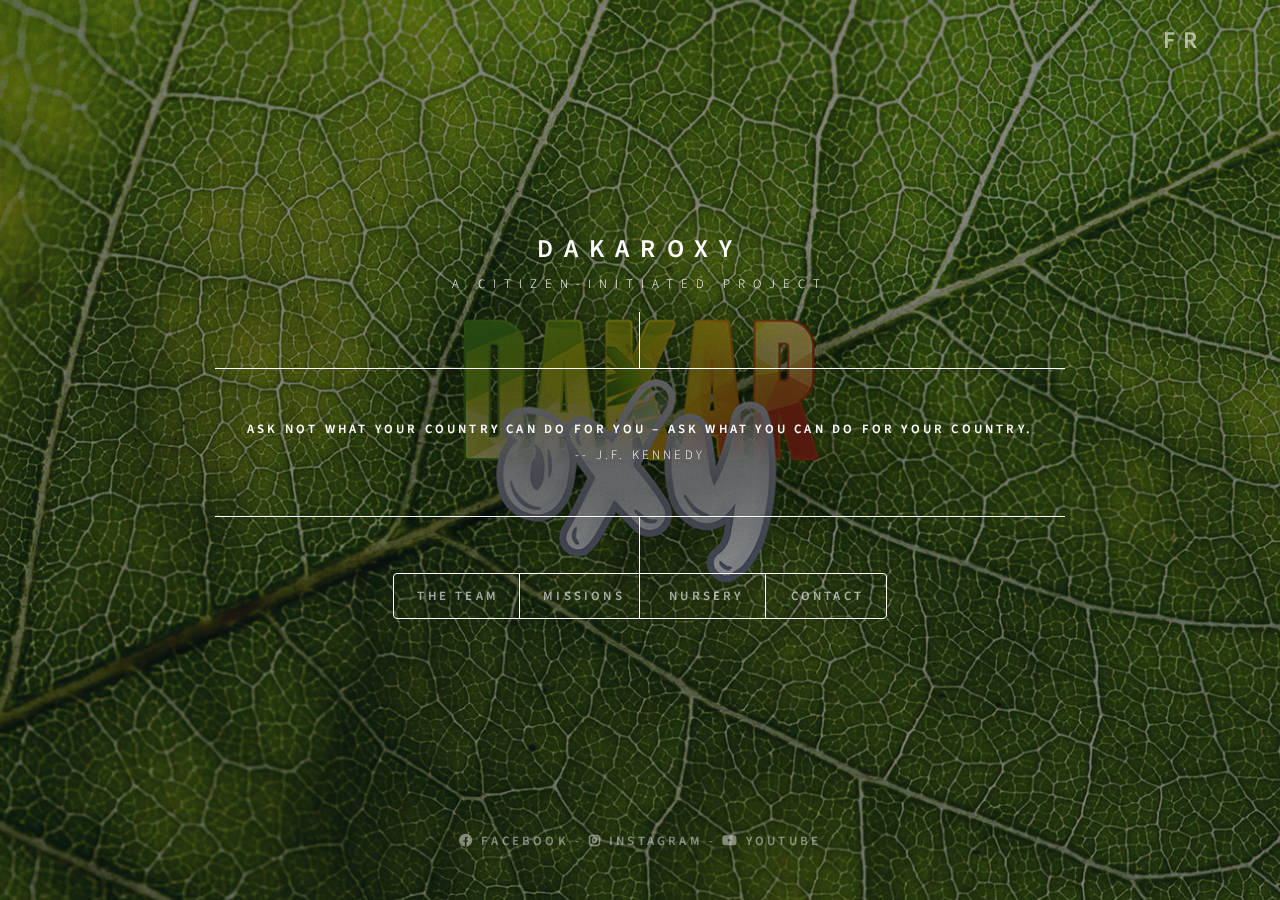
==== commit 7635aa7a: "Add files via upload" ====
--- a/en.html
+++ b/en.html
@@ -40,7 +40,7 @@
 							<ul>
 								<li><a href="#intro">The Team</a></li>
 								<li><a href="#missions">Missions</a></li>
-								<li><a href="#shop">Shop</a></li>
+								<li><a href="#nursery">Nursery</a></li>
 								<li><a href="#contact">Contact</a></li>
 							</ul>
 						</nav>
@@ -56,13 +56,12 @@
 								<h2 class="major">Who are we?</h2>
 
 								<p align="justify">Created on September 1, 2018, <b>DakarOxy</b> is a citizen-initiated project that stemmed from the desire to raise awareness and encourage the greening of urban neighborhoods in hope to counter the terrible effects of air pollution. Our objective? To help reforest Senegal, in the outskirts of the capital city and in the regions alike.</p>
-								<p align="justify">As a small team who works with mostly personal funding and on the side of our professional activities, our reach remains humble, and the campaigns we run, modest. Nevertheless driven by strong patriotic sentiments, we believe in the value of every deed, big or small.</p>
 								<p align="justify">Our hope to curb the ecological crisis due to global warming, leaving a cleaner earth for future generations, might be ambitious, but our strength lies in numbers: if we all work together, no challenge will be able to resist us.</p>
 								<p align="right">« <strong>I am doing my part.</strong> » <br />-- DakarOxy.</p>
 
 								<div id="membres">
 									<h3 class="major">The Team</h3>
-									<p align="justify">Our team consists of five discreet but highly motivated members, who represent as a whole the diversity that contributes to the beauty of our country.</p>
+									<p align="justify">Our team consists of five discreet but highly motivated members, who represent as a whole the diversity that contributes to the beauty of our country. Driven by strong patriotic sentiments, we work on the side of our professional activities, mostly on personal funding.</p>
 									<p align="justify"></p>
 
 									<div id="anna" class="row aln-center">
@@ -74,43 +73,51 @@
 										</span>
 									</div>
 
-									<div id="mamy" class="row aln-center">
-										<span id="membres" align="center">
-												<img src="images/Profil-Mami.png" width="110"
-												title="Trees are much like human beings and enjoy each other’s company. – Jens Jensen">
-												<p align="center"><strong>Mariama Diatta</strong> <br />
-													Relationship Manager</p>
-										</span>
+									<div id="other-members-1" class="row">
+
+										<div id="mamy" class="row aln-center">
+											<span id="membres" align="center">
+													<img src="images/Profil-Mami.png" width="110"
+													title="Trees are much like human beings and enjoy each other’s company. – Jens Jensen">
+													<p align="center"><strong>Mariama Diatta</strong> <br />
+														Relationship Manager</p>
+											</span>
+										</div>
+
+										<div id="jp" class="row aln-center">
+											<span align="center">
+												<img src="images/Profil-JeanPierre.png" width="110"
+												title="Like water, the sun and the stars, trees are essential. Life on earth is inconceivable without them. – Anton Chekhov">
+												<p align="center"><strong>Jean-Pierre Gomis</strong> <br />
+													Horticultural Specialist</p>
+											</span>
+										</div>
+
 									</div>
 
-									<div id="mouhamed" class="row aln-center">
-										<span id="membres" align="center">
-											<img src="images/Profil-Mouhamed.png" width="110"
-											title="Cutting down a tree is like cutting down your own supply of oxygen. – Unknown">
-											<p align="center"><strong>Mouhamed Amir Ndiaye</strong> <br />
-												Photographer - Videographer</p>
-										</span>
+									<div id="other-members-1" class="row">
+
+										<div id="mouhamed" class="row aln-center">
+											<span id="membres" align="center">
+												<img src="images/Profil-Mouhamed.png" width="110"
+												title="Cutting down a tree is like cutting down your own supply of oxygen. – Unknown">
+												<p align="center"><strong>Mouhamed Amir Ndiaye</strong> <br />
+													Photographer - Videographer</p>
+											</span>
+										</div>
+
+										<div id="cherine" class="row aln-center">
+											<span align="center">
+												<img src="images/Profil-Cherine.png" width="110"
+												title="We can learn a lot from trees: they’re always grounded but never stop reaching heavenward. – Everett Mamor">
+													<p align="center"><strong>Chérine Hoa</strong> <br />
+														Multimedia Manager</p>
+											</span>
+										</div>
+
 									</div>
 
-									<div id="jp" class="row aln-center">
-										<span align="center">
-											<img src="images/Profil-JeanPierre.png" width="110"
-											title="Like water, the sun and the stars, trees are essential. Life on earth is inconceivable without them. – Anton Chekhov">
-											<p align="center"><strong>Jean-Pierre Gomis</strong> <br />
-												Horticultural Specialist</p>
-										</span>
-									</div>
-
-									<div id="cherine" class="row aln-center">
-										<span align="center">
-											<img src="images/Profil-Cherine.png" width="110"
-											title="We can learn a lot from trees: they’re always grounded but never stop reaching heavenward. – Everett Mamor">
-												<p align="center"><strong>Chérine Hoa</strong> <br />
-													Multimedia Manager</p>
-										</span>
-									</div>
-
-									</div>
+								</div>
 
 							</article>
 						<!-- INTRO END -->
@@ -134,7 +141,9 @@
 
 								<h3 class="major">EcolOxy</h3>
 								<p align="justify">As raising awareness is fundamental to help preserve the environment, one of DakarOxy's missions is to intervene directly within schools to educate our children to the problems that come with air pollution, including global warming. As adults of tomorrow, our children must be active today to help us solve a problem that concerns our generations as much as those to come.</p>
-								<p align="justify"></p>
+
+								<h3 class="major">Legacy</h3>
+								<p align="justify">Since the end of the 70s, cycles of drought have afflicted West Africa, and Senegal has not been spared. The desert has been gaining constant ground and, faced with the increasing degradation of fertile land, DakarOxy has decided to criss-cross Senegal in hope to immortalize its wilderness, as much as to show the people the dying beauty of our country.</p>
 
 							</article>
 						<!-- MISSION END -->
@@ -157,12 +166,12 @@
 
 									<h3 class="major">2020</h3>
 										<p align="center">reforestation campaign: Fatick<br />
-											★ PatriOxy / reforestation campaign: Keur Massar – <em>JVE Senegal</em><br />
-											PatriOxy: shootings of awareness videos</p>
+											★ reforestation campaign: Keur Massar – <em>JVE Senegal</em><br />
+											shootings of awareness videos</p>
 
 									<h3 class="major">2021</h3>
 										<p align="center">reforestation campaign: Mbeubeuss<br />
-											PatriOxy: shooting of an awareness short film</p>
+											shooting of an awareness short film</p>
 
 									<h3 class="major">2022</h3>
 											<p align="center">★ reforestation campaign: Poukham – <em>SAR Senegal</em></p>
@@ -181,7 +190,7 @@
 
 						<!-- CONTRAT -->
 							<article id="contract">
-								<h2 class="major">Moral and Physical Contract</h2>
+								<h2 class="major">Contract</h2>
 
 								<span id="intro">
 									<p align="justify">Because we believe that people are the real motor of change, we try to do more than just plant trees: we meet those who benefit from our campaigns after they have submitted a request for help, and work with them to green their neighborhoods. A moral and physical contract is drawn to concretize the commitment of both parties.</p>
@@ -192,7 +201,7 @@
 									<p align="justify">Reforestation requests must meet a couple of prerequisites to be considered by the team:</p>
 									<ul>
 										<li>being an association or a group of people committed to monitoring and maintaining the trees</li>
-										<li>making a request for a reforestation campaign by sending us a message on our <a href="https://www.facebook.com/DakarOxy/" target="_blank">Facebook</a> page</li>
+										<li>making a request for a reforestation campaign by sending us <a href="#contact">an email</a> or a message on our <a href="https://www.facebook.com/DakarOxy/" target="_blank">Facebook</a> page</li>
 										<li>organizing a meeting where the trees will be planted</li>
 									</ul>
 								</span>
@@ -211,7 +220,7 @@
 									<h3 class="major">Expectations for the Recipients</h3>
 									<p align="justify">In return, the beneficiaries of the campaign must commit to:</p>
 									<ul>
-										<li>establish a list of recipients who will contribute to the tree with the symbolic sum of 500 FCFA (0.76€) per registered person</li>
+										<li>establish a list of recipients who will contribute to the tree with the symbolic sum of 500 FCFA (0.76€/$0.86) per registered person</li>
 										<li>dig the holes for the trees at least 24 hours before the campaign</li>
 										<li>ensure daily watering and the protection of the trees</li>
 										<li>regularly ensure the trees are healthy</li>
@@ -223,12 +232,18 @@
 						<!-- CONTRAT END -->
 
 
-						<!-- BOUTIQUE -->
-							<article id="shop">
-								<h2 class="major">Shop</h2>
-								<p align="center">Coming soon: our collection of tote bags, sewn with scraps of wax fabrics!</p>
-							</article>
-						<!-- BOUTIQUE END -->
+<!-- PÉPINIÈRE -->
+<article id="nursery">
+	<h2 class="major">Plant Nursery</h2>
+	<p align="center">Visit our plant nursery, <b>KeurOxy</b>, in Maristes !</p>
+	<p align="center">You will find trees that you can buy for yourself </br>
+		or for our futur campaigns. </br>
+		Revenues will help finance DakarOxy's activities.
+	</p>
+	<p align="center"><iframe src="https://www.google.com/maps/embed?pb=!1m18!1m12!1m3!1d1929.3944260557541!2d-17.439571837176537!3d14.724526398564604!2m3!1f0!2f0!3f0!3m2!1i1024!2i768!4f13.1!3m3!1m2!1s0xec172d15948e5bd%3A0xebdc2ecb20d71fbb!2sKeur%20Cita!5e0!3m2!1sen!2ssn!4v1655554056888!5m2!1sen!2ssn" width="500" height="350" style="border:0;" allowfullscreen="" loading="lazy" referrerpolicy="no-referrer-when-downgrade"></iframe></p>
+
+</article>
+<!-- PÉPINIÈRE END -->
 
 
 						<!-- CONTACT -->
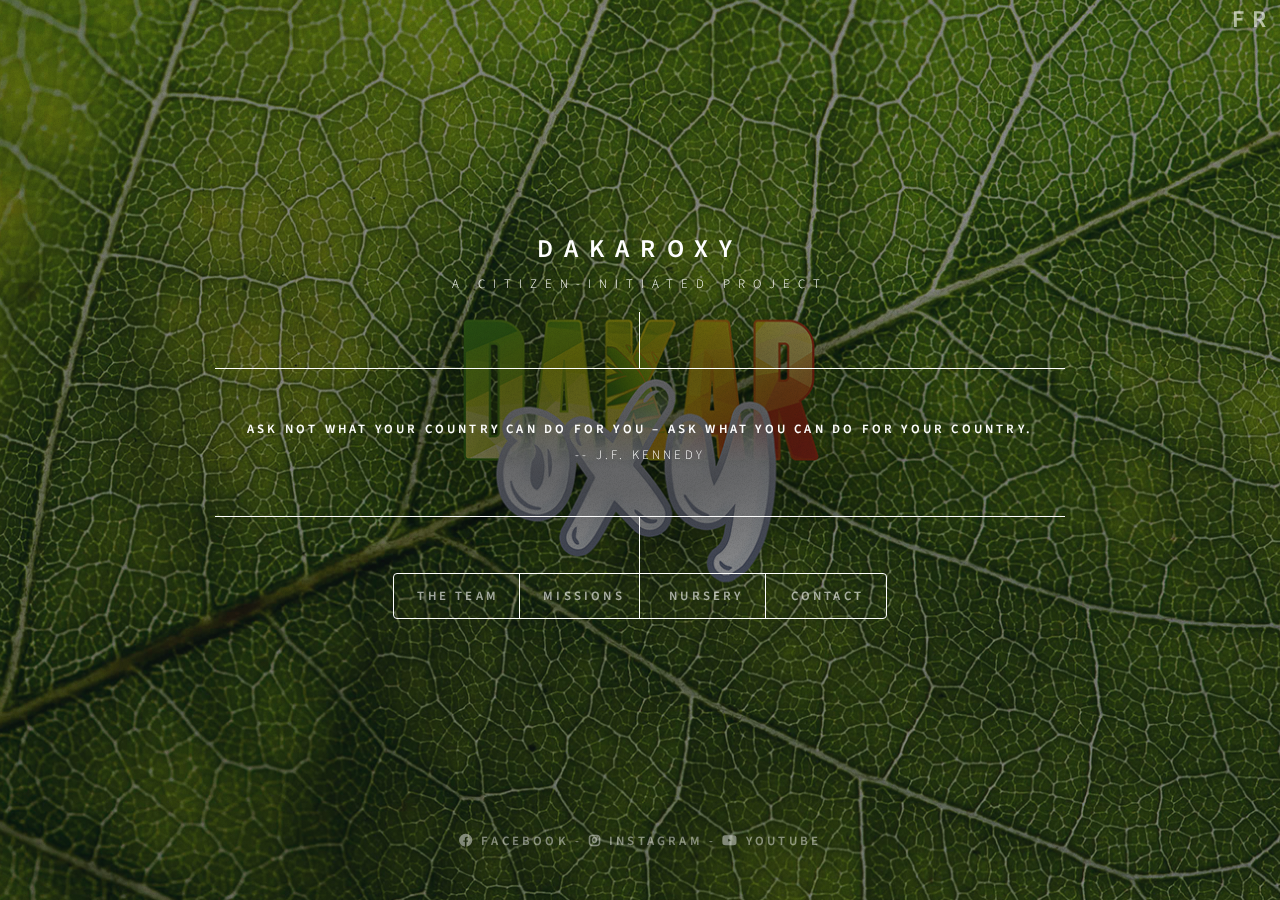
==== commit e166e3d9: "Add files via upload" ====
--- a/en.html
+++ b/en.html
@@ -240,7 +240,7 @@
 		or for our futur campaigns. </br>
 		Revenues will help finance DakarOxy's activities.
 	</p>
-	<p align="center"><iframe src="https://www.google.com/maps/embed?pb=!1m18!1m12!1m3!1d1929.3944260557541!2d-17.439571837176537!3d14.724526398564604!2m3!1f0!2f0!3f0!3m2!1i1024!2i768!4f13.1!3m3!1m2!1s0xec172d15948e5bd%3A0xebdc2ecb20d71fbb!2sKeur%20Cita!5e0!3m2!1sen!2ssn!4v1655554056888!5m2!1sen!2ssn" width="500" height="350" style="border:0;" allowfullscreen="" loading="lazy" referrerpolicy="no-referrer-when-downgrade"></iframe></p>
+	<p align="center"><iframe src="https://www.google.com/maps/embed?pb=!1m18!1m12!1m3!1d1929.3944260557541!2d-17.439571837176537!3d14.724526398564604!2m3!1f0!2f0!3f0!3m2!1i1024!2i768!4f13.1!3m3!1m2!1s0xec172d15948e5bd%3A0xebdc2ecb20d71fbb!2sKeur%20Cita!5e0!3m2!1sen!2ssn!4v1655554056888!5m2!1sen!2ssn" width="90%" height="350" style="border:0;" allowfullscreen="" loading="lazy" referrerpolicy="no-referrer-when-downgrade"></iframe></p>
 
 </article>
 <!-- PÉPINIÈRE END -->
--- a/assets/css/main.css
+++ b/assets/css/main.css
@@ -1,10 +1,15 @@
 @import url(fontawesome-all.min.css);
 @import url("https://fonts.googleapis.com/css?family=Source+Sans+Pro:300italic,600italic,300,600");
 
-/*
-	Dimension by HTML5 UP
-	html5up.net | @ajlkn
-	Free for personal and commercial use under the CCA 3.0 license (html5up.net/license)
+/*
+	Dimension by HTML5 UP
+	html5up.net | @ajlkn
+	Free for personal and commercial use under the CCA 3.0 license (html5up.net/license)
+
+
+	T A B L E   O F   C O N T E N T S
+		Basics
+		Type
 */
 
 html, body, div, span, applet, object,
@@ -186,8 +191,8 @@
 	/*TO POSITION TEXT IN THE UPPER RIGHT CORNER*/
 	.upperrightcorner {
 	position: absolute;
-	left: 92.5%;
-	top: 4.5%;
+	right: -15px;
+	top: 20px;
 	transform: translate(-50%, -50%);
 	color: #ffffff;
 	font-family: "Source Sans Pro", sans-serif;
@@ -224,7 +229,7 @@
 			border-bottom-color: #FFF9;
 		}
 
-/* LINKS FOR INDEX */
+	/* LINKS FOR INDEX */
 		.index {
 			-moz-transition: color 0.4s ease-in-out, background-color 0.4s ease-in-out, border-bottom-color 0.4s ease-in-out;
 			-webkit-transition: color 0.4s ease-in-out, background-color 0.4s ease-in-out, border-bottom-color 0.4s ease-in-out;
@@ -240,7 +245,8 @@
 			.index:hover {
 				color: #FFFFFF;
 		}
-/* END OF LINKS FOR INDEX */
+	/* END OF LINKS FOR INDEX */
+
 
 	.headertype1 {
 		font-size: 1.6rem;
@@ -896,7 +902,7 @@
 			margin-left: 2rem;
 		}
 
-/* ACTIONS IN LIST */
+	/* ACTIONS IN LIST */
 
 	ul.actions {
 		display: -moz-flex;
@@ -1018,7 +1024,7 @@
 
 		}
 
-/* ICONS IN LIST */
+	/* ICONS IN LIST */
 
 	ul.icons {
 		cursor: default;
@@ -1122,7 +1128,7 @@
 				border-top: 0;
 			}
 
-/* Button IN TABLE */
+	/* Button IN TABLE */
 
 	input[type="submit"],
 	input[type="reset"],
@@ -1266,11 +1272,11 @@
 			-ms-transition-delay: 0.75s;
 			transition-delay: 0.75s;
 			background-image: linear-gradient(to top, rgba(19, 21, 25, 0.5), rgba(19, 21, 25, 0.5)), url("../../images/overlay.png");
-			background-size: auto,+			background-size: auto,
  256px 256px;
-			background-position: center,+			background-position: center,
  center;
-			background-repeat: no-repeat,+			background-repeat: no-repeat,
  repeat;
 			z-index: 2;
 		}
@@ -1912,13 +1918,31 @@
 		}
 
 
+		/* DIVIDERS */
+
+			#anna {
+				margin-top: 2.5rem;
+				margin-bottom: 0;
+			}
+
+			#other-members-1 {
+				margin-top: .5rem;
+			}
+
+			#other-members-2 {
+				margin-top: 1rem;
+				margin-bottom: 1.5rem;
+			}
+
+		/* end of DIVIDERS */
+
 		/* ROW -- PART ADDED */
 
 			.row {
 				display: flex;
 				flex-wrap: wrap;
 				box-sizing: border-box;
-				align-items: stretch;
+				justify-content: space-evenly;
 			}
 
 				.row > * {
